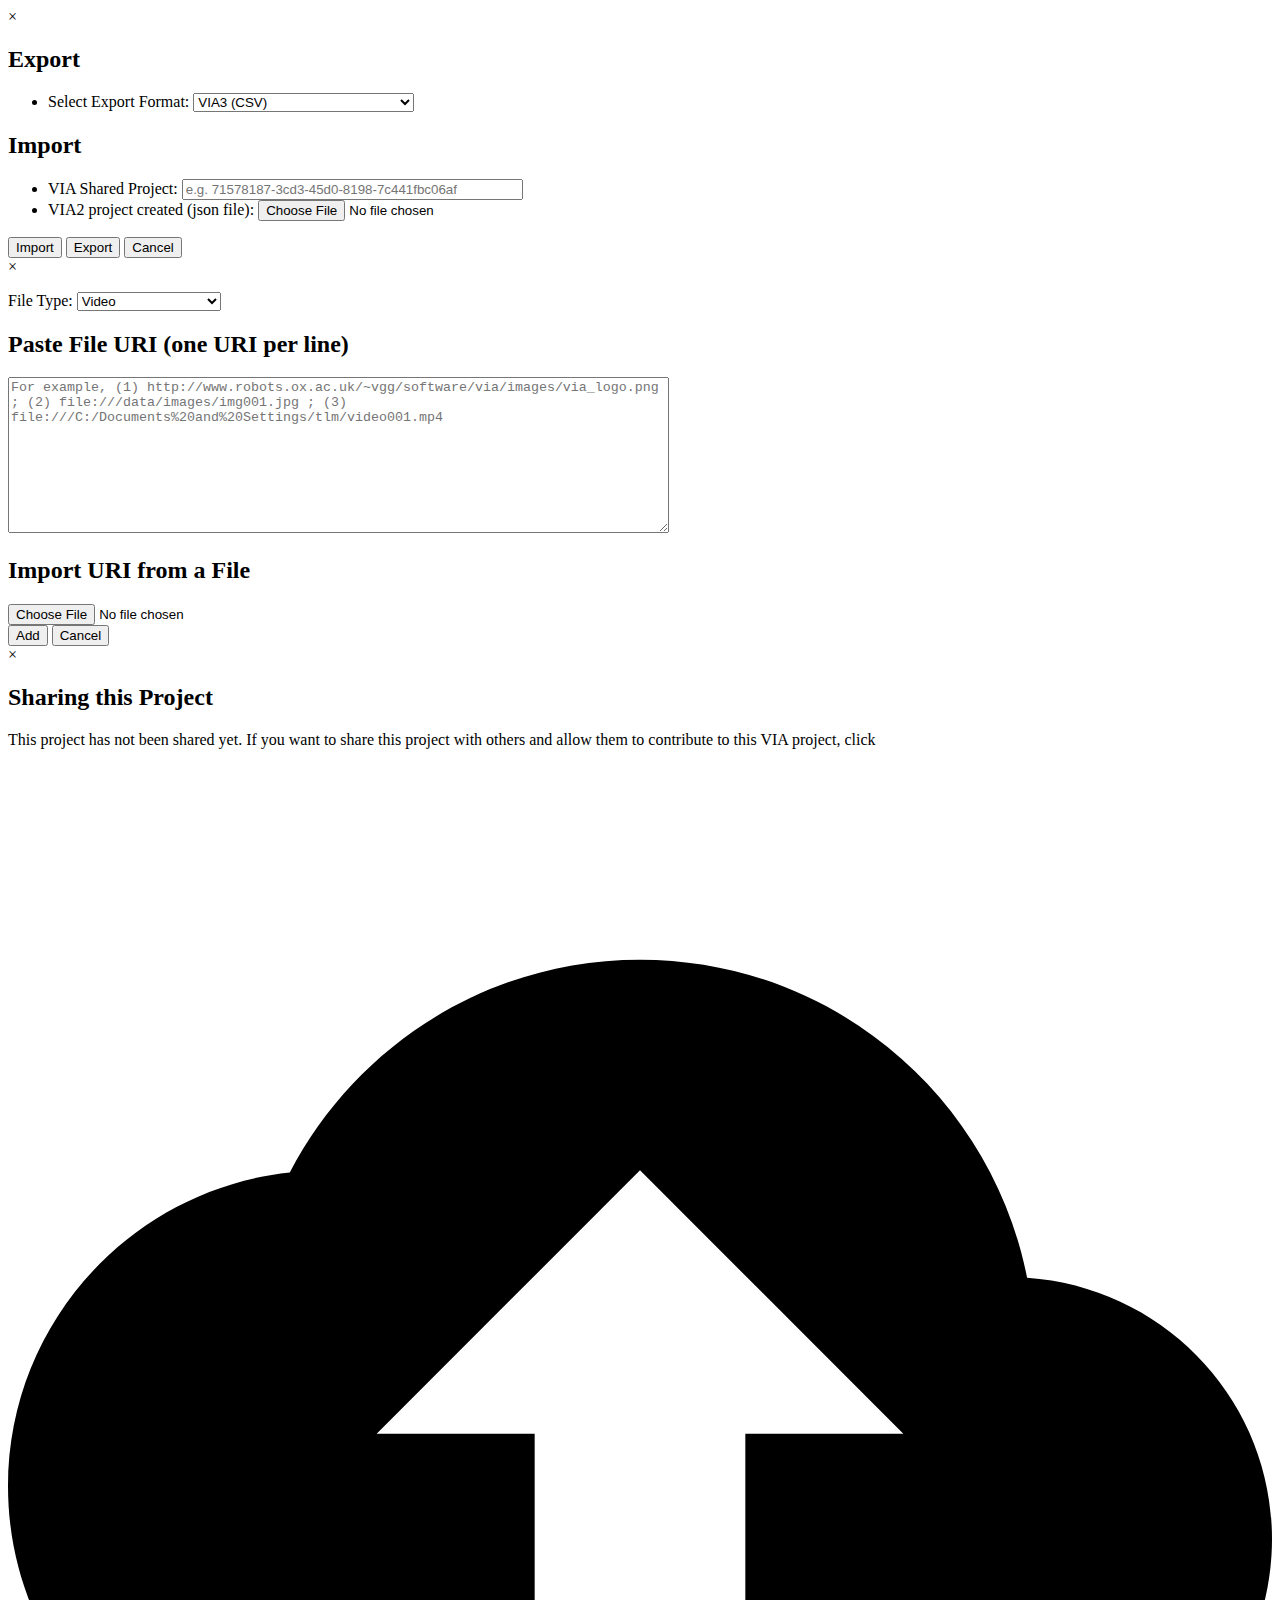
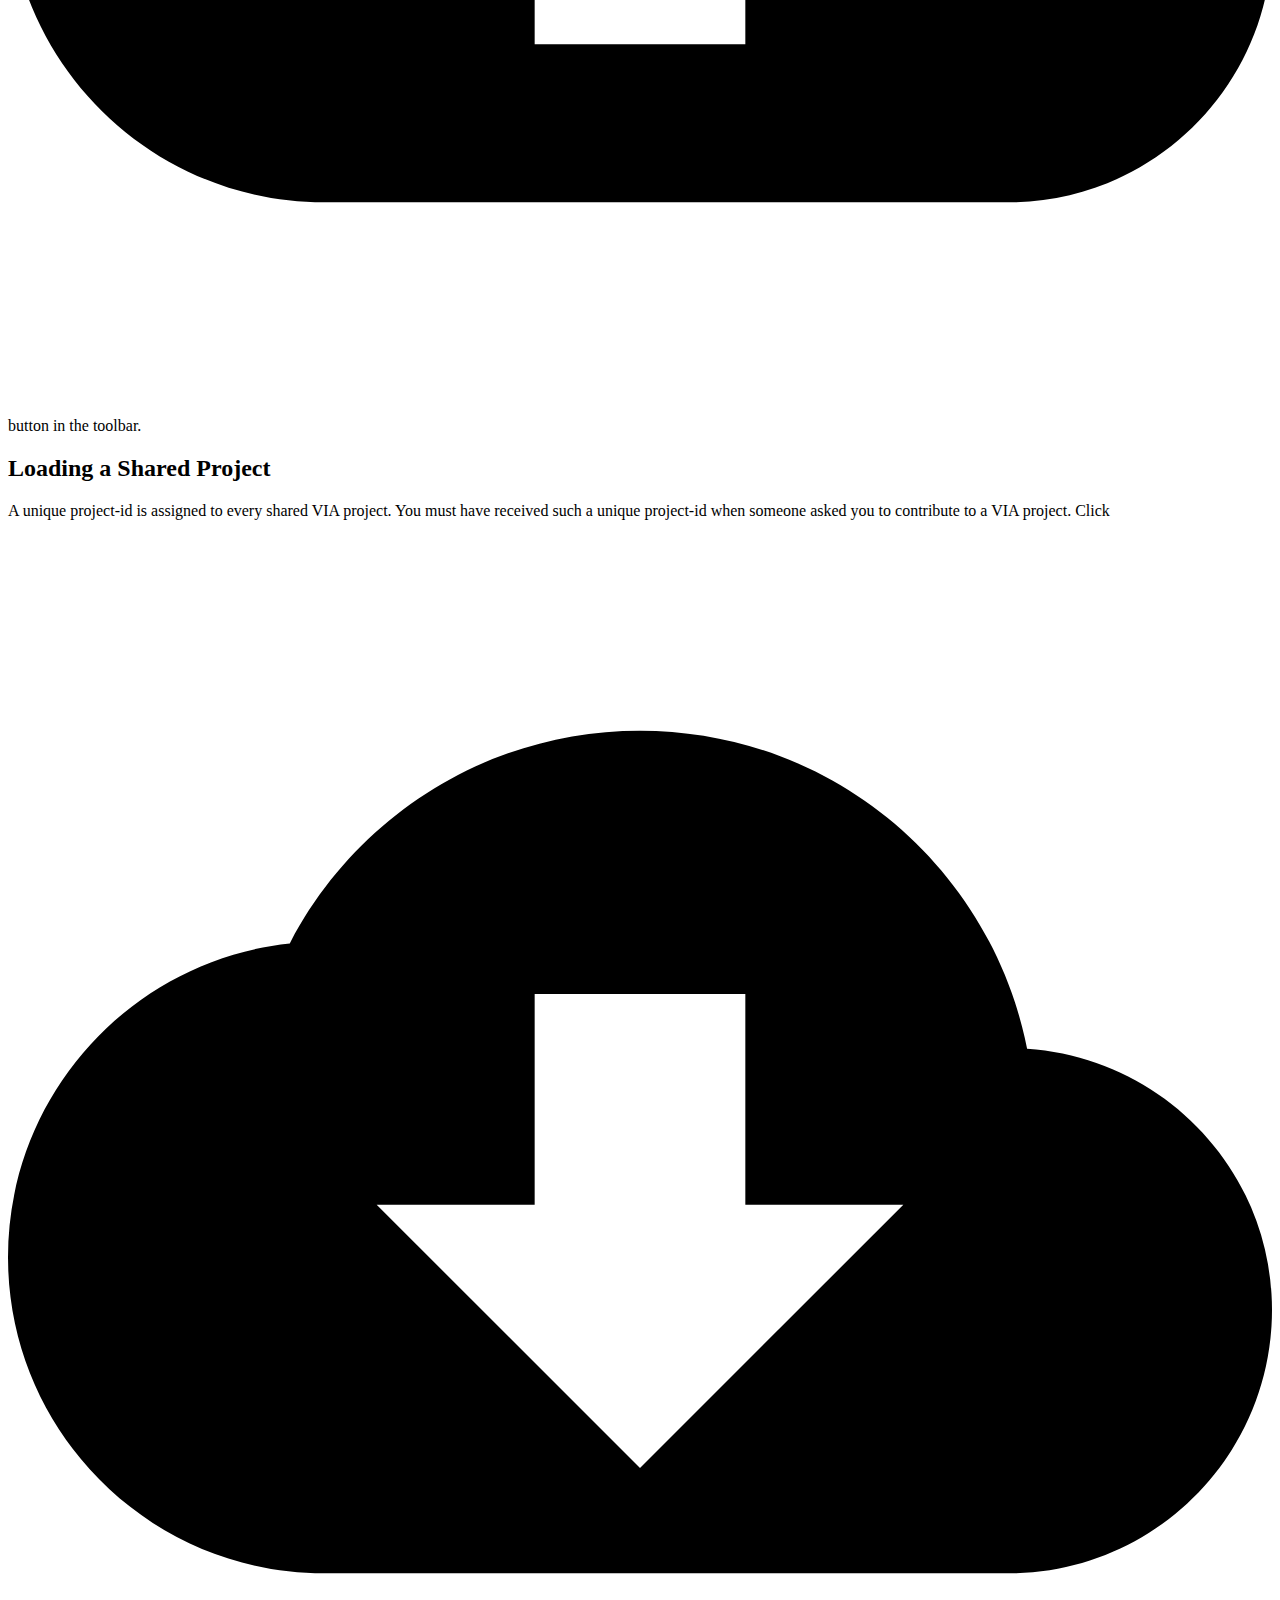
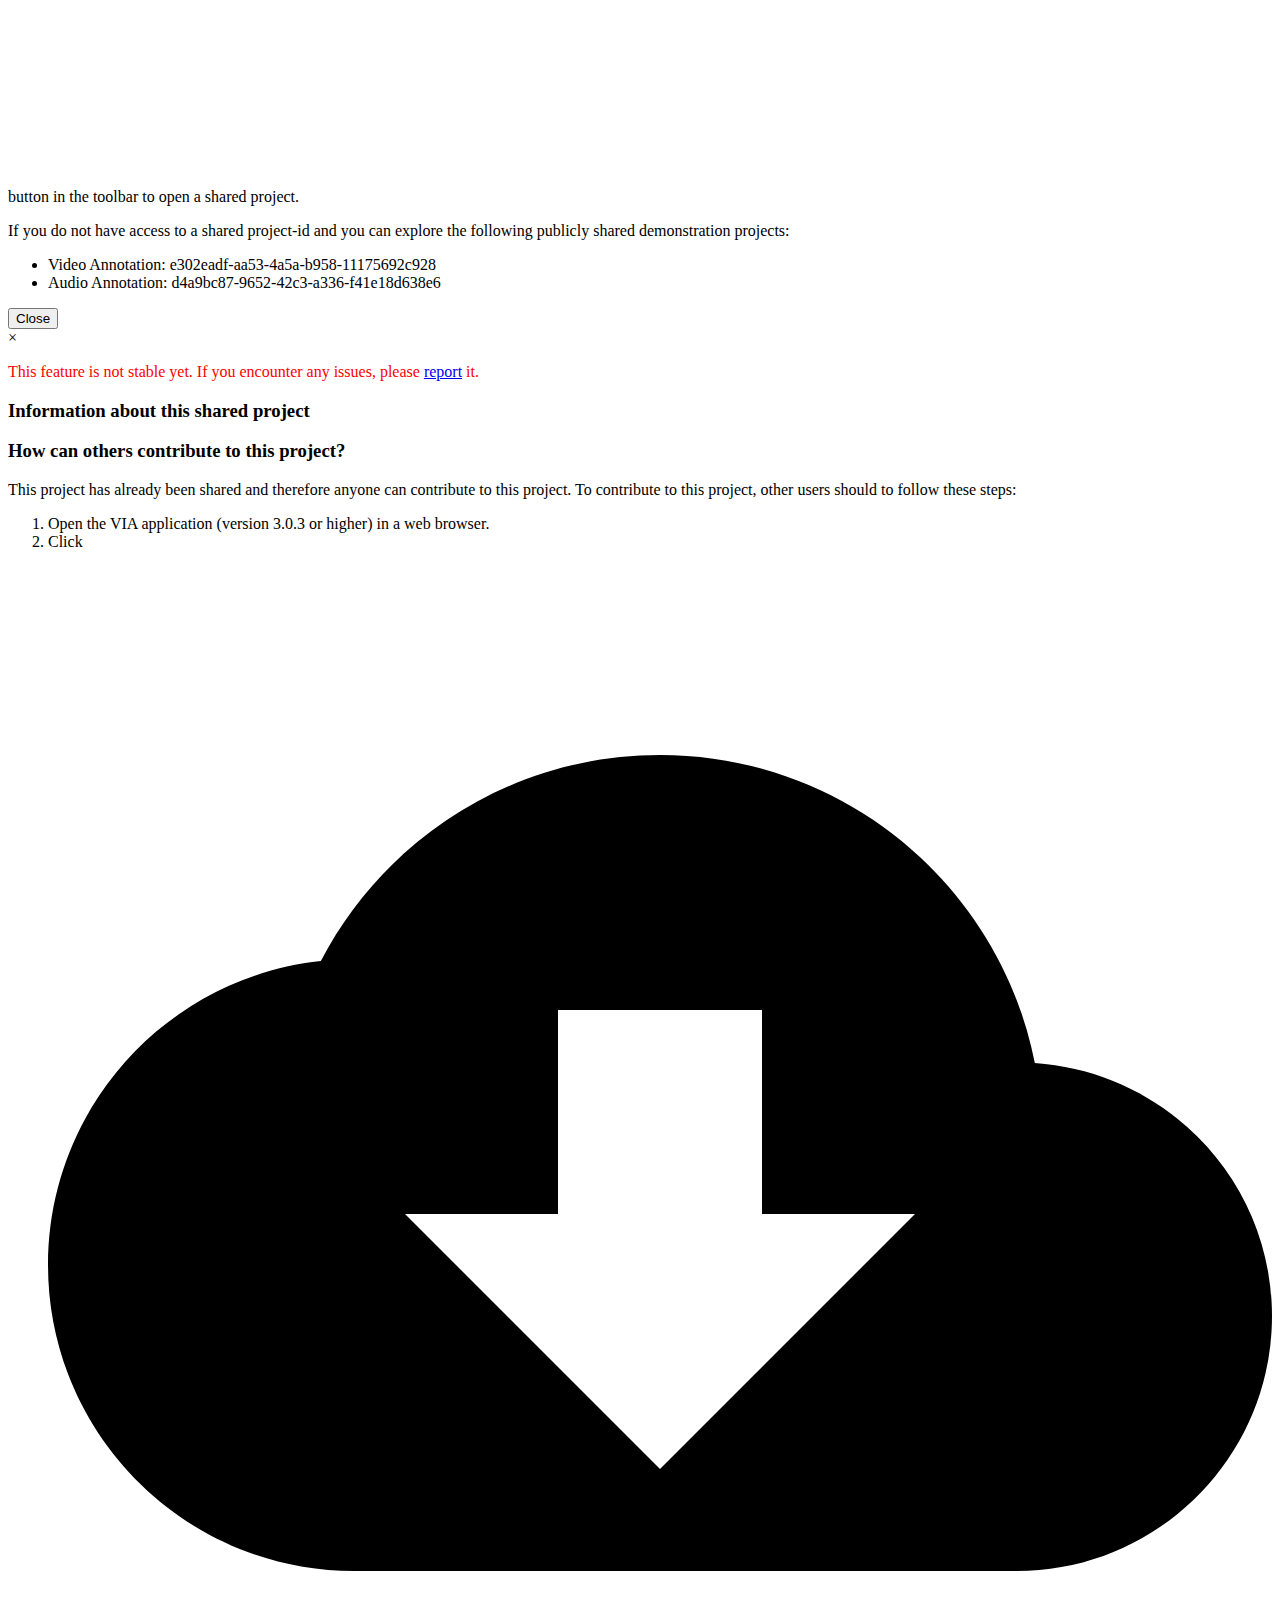
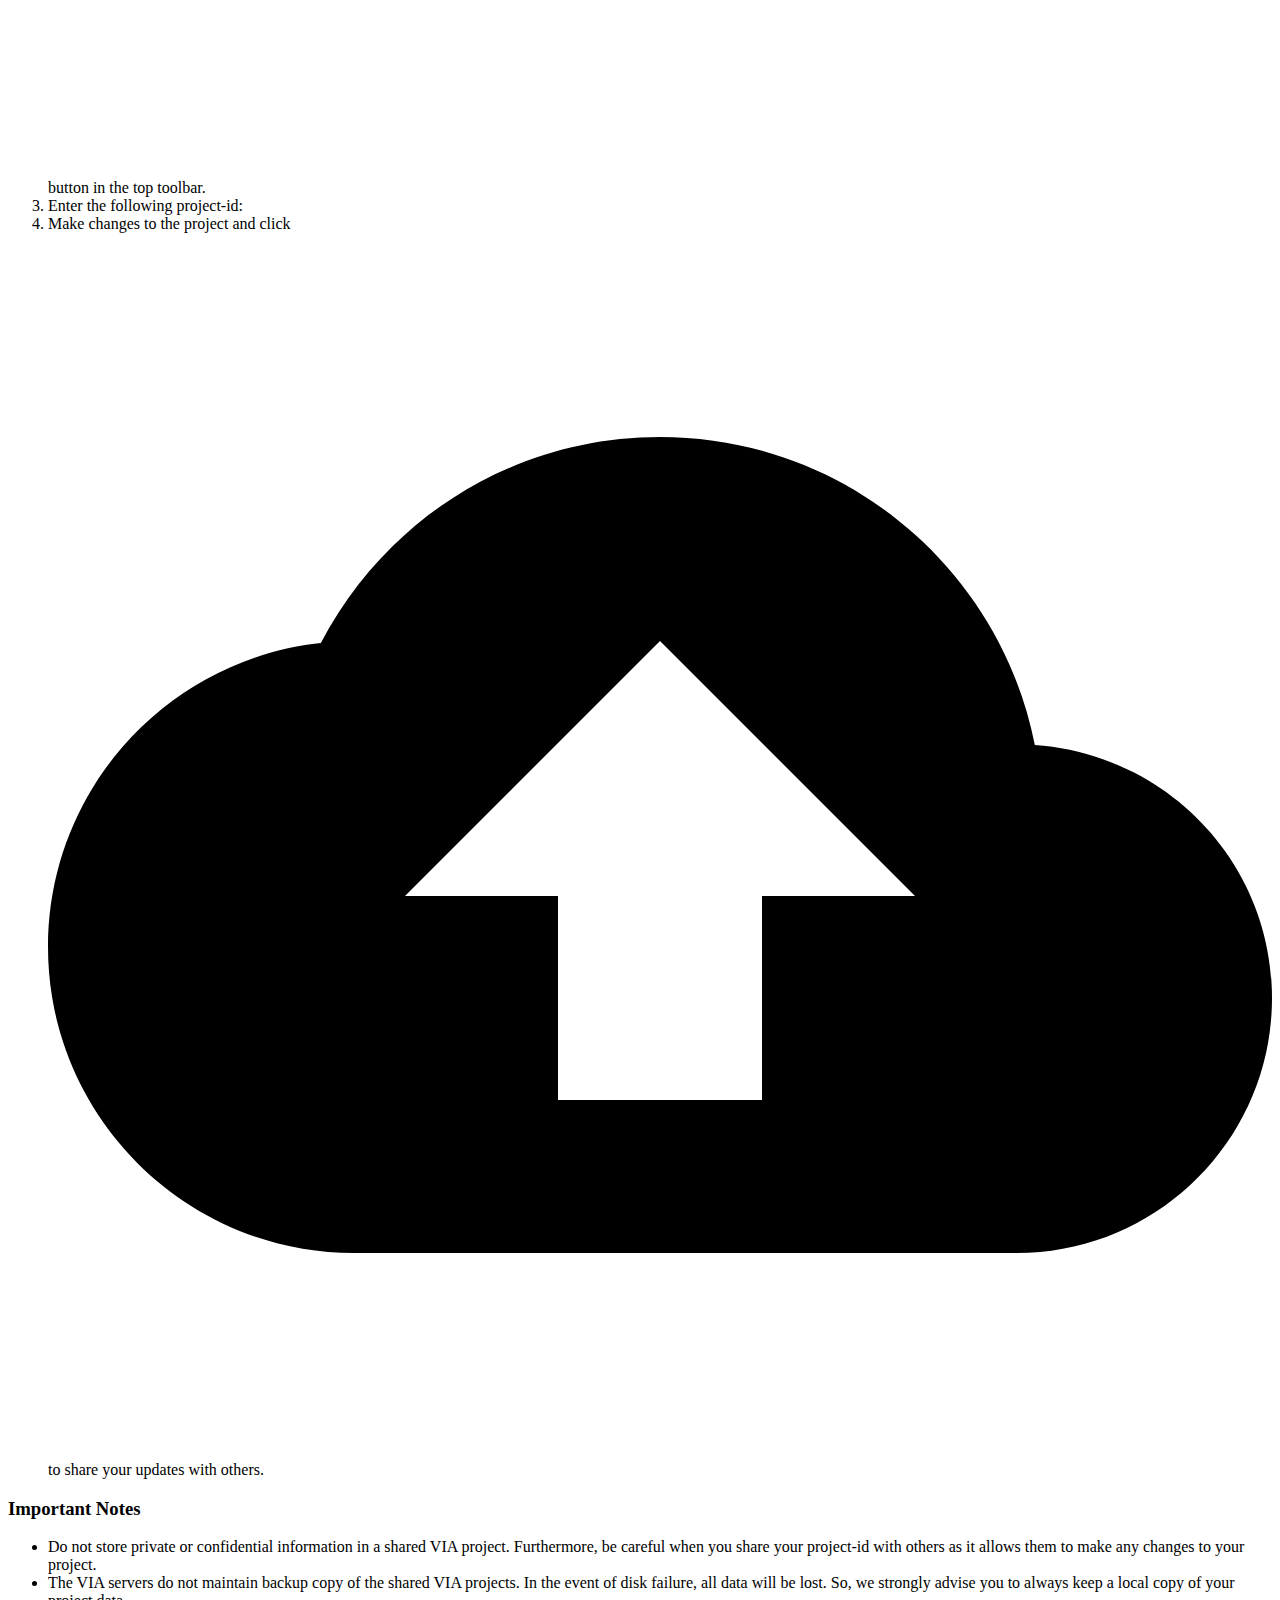
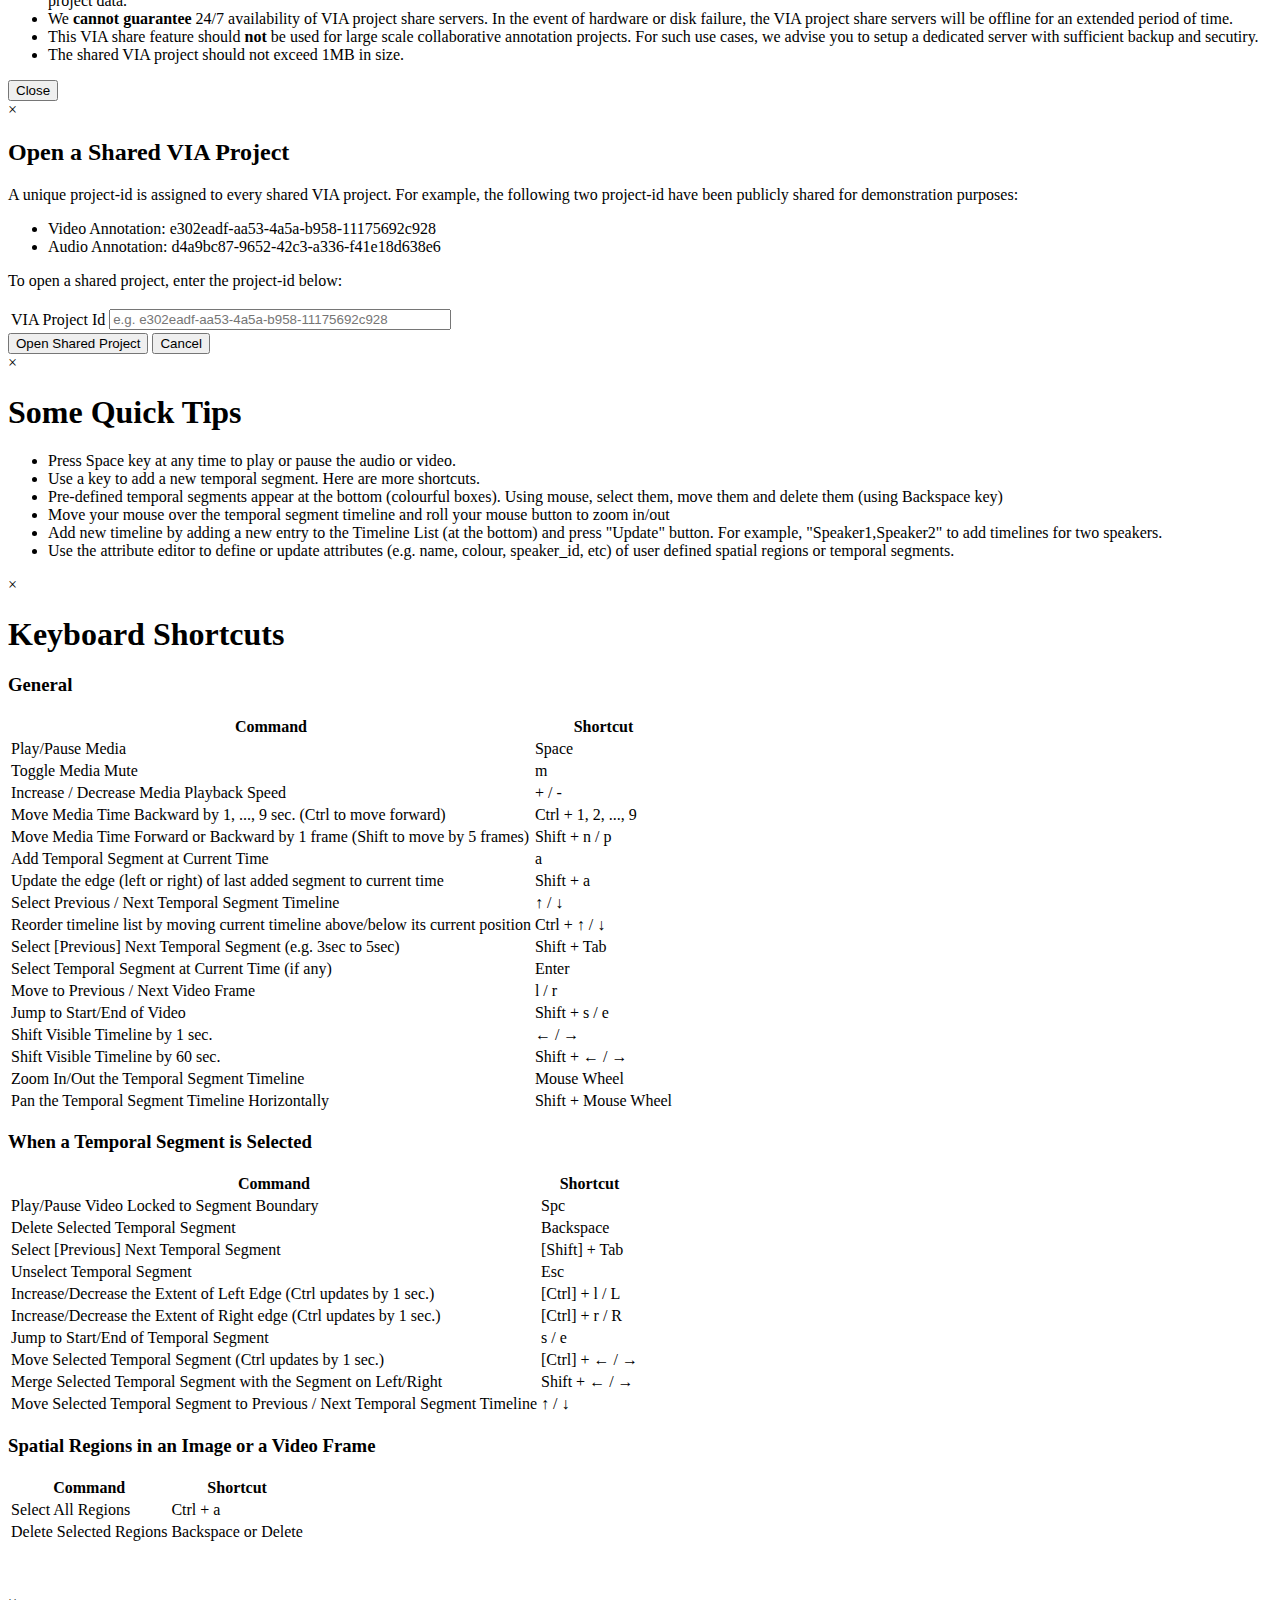
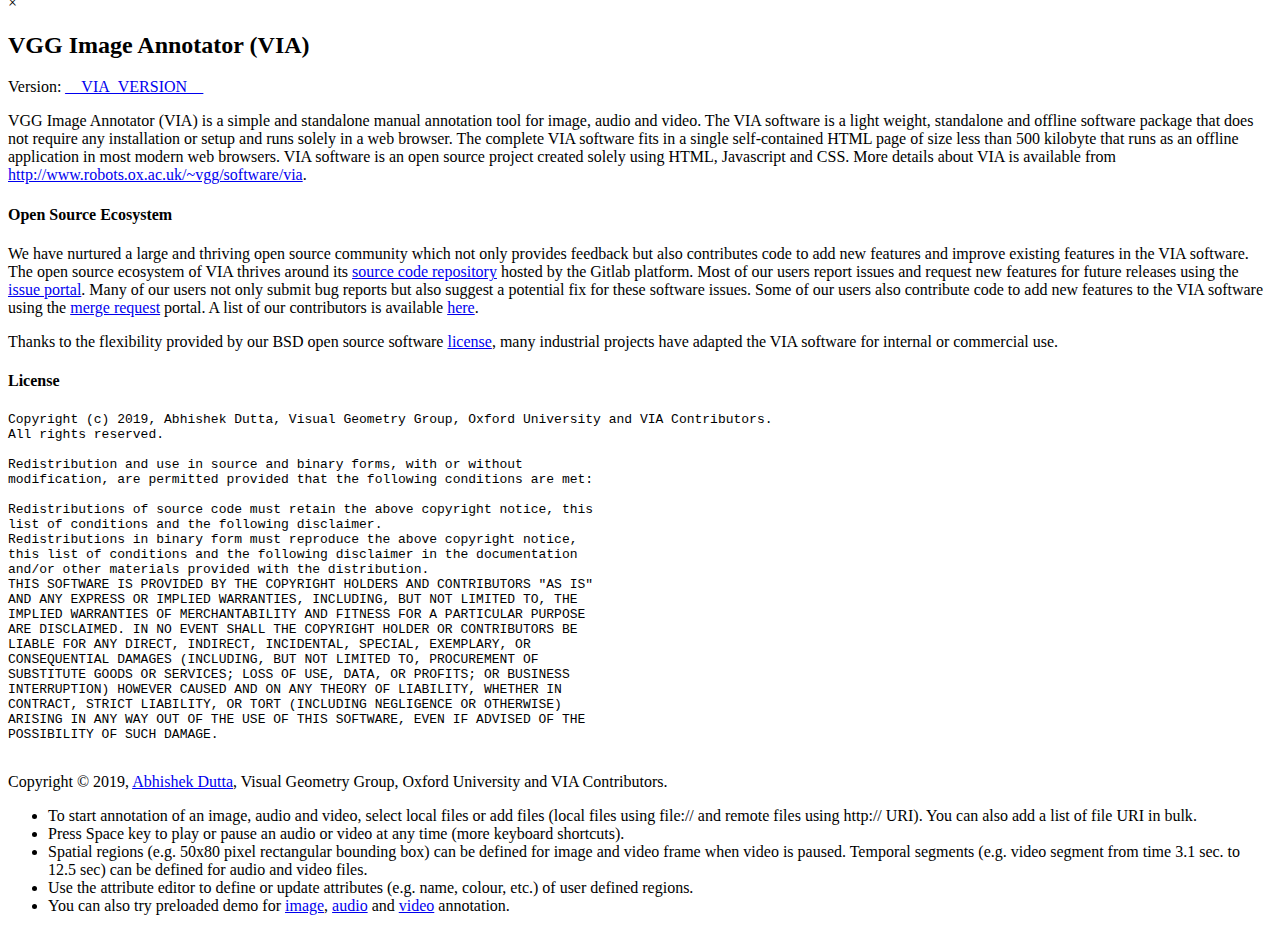
==== app/templates/_via_video_annotator.html @ 2cad0a24 "Added Login and Via front" ====
<!DOCTYPE html>
<html lang="en">
  <head>
    <meta charset="UTF-8">
    <!--
        VGG Image Annotator (VIA)
        http://www.robots.ox.ac.uk/~vgg/software/via/

        Copyright (c) 2016-2019, Abhishek Dutta, Visual Geometry Group, Oxford University.
        All rights reserved.

        Redistribution and use in source and binary forms, with or without
        modification, are permitted provided that the following conditions are met:

        Redistributions of source code must retain the above copyright notice, this
        list of conditions and the following disclaimer.
        Redistributions in binary form must reproduce the above copyright notice,
        this list of conditions and the following disclaimer in the documentation
        and/or other materials provided with the distribution.
        THIS SOFTWARE IS PROVIDED BY THE COPYRIGHT HOLDERS AND CONTRIBUTORS "AS IS"
        AND ANY EXPRESS OR IMPLIED WARRANTIES, INCLUDING, BUT NOT LIMITED TO, THE
        IMPLIED WARRANTIES OF MERCHANTABILITY AND FITNESS FOR A PARTICULAR PURPOSE
        ARE DISCLAIMED. IN NO EVENT SHALL THE COPYRIGHT HOLDER OR CONTRIBUTORS BE
        LIABLE FOR ANY DIRECT, INDIRECT, INCIDENTAL, SPECIAL, EXEMPLARY, OR
        CONSEQUENTIAL DAMAGES (INCLUDING, BUT NOT LIMITED TO, PROCUREMENT OF
        SUBSTITUTE GOODS OR SERVICES; LOSS OF USE, DATA, OR PROFITS; OR BUSINESS
        INTERRUPTION) HOWEVER CAUSED AND ON ANY THEORY OF LIABILITY, WHETHER IN
        CONTRACT, STRICT LIABILITY, OR TORT (INCLUDING NEGLIGENCE OR OTHERWISE)
        ARISING IN ANY WAY OUT OF THE USE OF THIS SOFTWARE, EVEN IF ADVISED OF THE
        POSSIBILITY OF SUCH DAMAGE.
      -->
    <title>VIA Video Annotator</title>
    <meta name="author" content="Abhishek Dutta">
    <meta name="description" content="VGG Image Annotator (VIA) is a standalone manual annotator software for image, audio and video. The full application is packaged as an offline html page of size < 400KB and runs solely from a web browser. More details are available at: http://www.robots.ox.ac.uk/~vgg/software/via/">

    <!--
    Development of VIA is supported by the EPSRC programme grant
    Seebibyte: Visual Search for the Era of Big Data (EP/M013774/1).
    Using Google Analytics, we record the usage of this application.
    A summary of this data is used in reporting of this programme grant
    and research publications related to the VIA software.

    If you do not wish to share this data, you can safely remove the
    javascript code below.
      -->
    <script type="text/javascript">
      (function(i,s,o,g,r,a,m){i['GoogleAnalyticsObject']=r;i[r]=i[r]||function(){
        (i[r].q=i[r].q||[]).push(arguments)},i[r].l=1*new Date();a=s.createElement(o),
                               m=s.getElementsByTagName(o)[0];a.async=1;a.src=g;m.parentNode.insertBefore(a,m)
                              })(window,document,'script','https://www.google-analytics.com/analytics.js','ga');

      //__ENABLED_BY_PACK_SCRIPT__ga('create', 'UA-20555581-2', 'auto');
      //__ENABLED_BY_PACK_SCRIPT__ga('set', 'page', '/via/3.0.0/via_video_annotator.html');
      //__ENABLED_BY_PACK_SCRIPT__ga('send', 'pageview');
    </script>

    <link rel="stylesheet" type="text/css" href="/static/css/via_video_annotator.css">
  </head>


  <input type="file" id="InputDir" webkitdirectory mozdirectory msdirectory odirectory directory multiple="multiple" hidden="true"/>

  <body onresize="via._hook_on_browser_resize()">

    <!-- Definition of VIA Assets (e.g. about page, info page, shorcut keys, etc.) -->

    <!--
        SVG icons
        Icons prefixed with "micon_" are downloaded from https://material.io/icons
      -->
    <svg style="display:none;" version="1.1" xmlns="http://www.w3.org/2000/svg" xmlns:xlink="http://www.w3.org/1999/xlink">
      <defs>
        <symbol id="shape_rectangle">
          <rect width="18" height="14" x="3" y="5" stroke="black" fill="none"></rect>
        </symbol>
        <symbol id="shape_extreme_rectangle">
          <rect width="18" height="14" x="3" y="5" stroke="black" fill="none"></rect>
          <circle r="2" cx="3"  cy="10" stroke="black" fill="grey"></circle>
          <circle r="2" cx="10"  cy="19" stroke="black" fill="grey"></circle>
          <circle r="2" cx="15" cy="5" stroke="black" fill="grey"></circle>
          <circle r="2" cx="21" cy="14" stroke="black" fill="grey"></circle>
        </symbol>
        <symbol id="shape_circle">
          <circle r="9" cx="12" cy="12" stroke="black" fill="none"></circle>
        </symbol>
        <symbol id="shape_extreme_circle">
          <circle r="9" cx="12" cy="12" stroke="black" fill="none"></circle>
          <circle r="2" cx="3" cy="10" stroke="black" fill="grey"></circle>
          <circle r="2" cx="19" cy="6" stroke="black" fill="grey"></circle>
          <circle r="2" cx="16" cy="20" stroke="black" fill="grey"></circle>
        </symbol>
        <symbol id="shape_ellipse">
          <ellipse rx="10" ry="8" cx="12" cy="12" stroke="black" fill="none"></ellipse>
        </symbol>
        <symbol id="shape_point">
          <circle r="3" cx="12" cy="12" stroke="black" fill="grey"></circle>
        </symbol>
        <symbol id="shape_polygon">
          <path d="M 4 12 L 10 2 L 20 6 L 18 16 L 8 20 z" stroke="black" fill="none"></path>
        </symbol>
        <symbol id="shape_polyline">
          <line x1="3" y1="4" x2="8" y2="18" stroke="black" fill="none"/>
          <line x1="8" y1="18" x2="14" y2="6" stroke="black"/>
          <line x1="14" y1="6" x2="20" y2="14" stroke="black"/>
          <circle r="2" cx="3" cy="4" stroke="black"></circle>
          <circle r="2" cx="8" cy="18" stroke="black"></circle>
          <circle r="2" cx="14" cy="6" stroke="black"></circle>
          <circle r="2" cx="20" cy="14" stroke="black"></circle>
        </symbol>
        <symbol id="shape_line">
          <line x1="6" y1="6" x2="19" y2="19" stroke="black"/>
          <circle r="2" cx="6" cy="6" stroke="black"></circle>
          <circle r="2" cx="19" cy="19" stroke="black"></circle>
        </symbol>

        <symbol id="micon_settings">
          <path d="M19.43 12.98c.04-.32.07-.64.07-.98s-.03-.66-.07-.98l2.11-1.65c.19-.15.24-.42.12-.64l-2-3.46c-.12-.22-.39-.3-.61-.22l-2.49 1c-.52-.4-1.08-.73-1.69-.98l-.38-2.65C14.46 2.18 14.25 2 14 2h-4c-.25 0-.46.18-.49.42l-.38 2.65c-.61.25-1.17.59-1.69.98l-2.49-1c-.23-.09-.49 0-.61.22l-2 3.46c-.13.22-.07.49.12.64l2.11 1.65c-.04.32-.07.65-.07.98s.03.66.07.98l-2.11 1.65c-.19.15-.24.42-.12.64l2 3.46c.12.22.39.3.61.22l2.49-1c.52.4 1.08.73 1.69.98l.38 2.65c.03.24.24.42.49.42h4c.25 0 .46-.18.49-.42l.38-2.65c.61-.25 1.17-.59 1.69-.98l2.49 1c.23.09.49 0 .61-.22l2-3.46c.12-.22.07-.49-.12-.64l-2.11-1.65zM12 15.5c-1.93 0-3.5-1.57-3.5-3.5s1.57-3.5 3.5-3.5 3.5 1.57 3.5 3.5-1.57 3.5-3.5 3.5z"></path>
        </symbol>
        <symbol id="micon_save">
          <path d="M17 3H5c-1.11 0-2 .9-2 2v14c0 1.1.89 2 2 2h14c1.1 0 2-.9 2-2V7l-4-4zm-5 16c-1.66 0-3-1.34-3-3s1.34-3 3-3 3 1.34 3 3-1.34 3-3 3zm3-10H5V5h10v4z"></path>
        </symbol>
        <symbol id="micon_open">
          <path d="M20 6h-8l-2-2H4c-1.1 0-1.99.9-1.99 2L2 18c0 1.1.9 2 2 2h16c1.1 0 2-.9 2-2V8c0-1.1-.9-2-2-2zm0 12H4V8h16v10z"></path>
        </symbol>
        <symbol id="micon_upload">
          <path d="M19.35 10.04C18.67 6.59 15.64 4 12 4 9.11 4 6.6 5.64 5.35 8.04 2.34 8.36 0 10.91 0 14c0 3.31 2.69 6 6 6h13c2.76 0 5-2.24 5-5 0-2.64-2.05-4.78-4.65-4.96zM14 13v4h-4v-4H7l5-5 5 5h-3z"/>
        </symbol>
        <symbol id="micon_download">
          <path d="M19.35 10.04C18.67 6.59 15.64 4 12 4 9.11 4 6.6 5.64 5.35 8.04 2.34 8.36 0 10.91 0 14c0 3.31 2.69 6 6 6h13c2.76 0 5-2.24 5-5 0-2.64-2.05-4.78-4.65-4.96zM17 13l-5 5-5-5h3V9h4v4h3z"/>
        </symbol>
        <symbol id="micon_zoomin">
          <path d="M15.5 14h-.79l-.28-.27C15.41 12.59 16 11.11 16 9.5 16 5.91 13.09 3 9.5 3S3 5.91 3 9.5 5.91 16 9.5 16c1.61 0 3.09-.59 4.23-1.57l.27.28v.79l5 4.99L20.49 19l-4.99-5zm-6 0C7.01 14 5 11.99 5 9.5S7.01 5 9.5 5 14 7.01 14 9.5 11.99 14 9.5 14z"></path>
          <path d="M12 10h-2v2H9v-2H7V9h2V7h1v2h2v1z"/>
        </symbol>
        <symbol id="micon_zoomout">
          <path d="M15.5 14h-.79l-.28-.27C15.41 12.59 16 11.11 16 9.5 16 5.91 13.09 3 9.5 3S3 5.91 3 9.5 5.91 16 9.5 16c1.61 0 3.09-.59 4.23-1.57l.27.28v.79l5 4.99L20.49 19l-4.99-5zm-6 0C7.01 14 5 11.99 5 9.5S7.01 5 9.5 5 14 7.01 14 9.5 11.99 14 9.5 14zM7 9h5v1H7z"></path>
        </symbol>
        <symbol id="micon_delete">
          <path d="M6 19c0 1.1.9 2 2 2h8c1.1 0 2-.9 2-2V7H6v12zM19 4h-3.5l-1-1h-5l-1 1H5v2h14V4z"/>
        </symbol>
        <symbol id="micon_copy">
          <path d="M16 1H4c-1.1 0-2 .9-2 2v14h2V3h12V1zm3 4H8c-1.1 0-2 .9-2 2v14c0 1.1.9 2 2 2h11c1.1 0 2-.9 2-2V7c0-1.1-.9-2-2-2zm0 16H8V7h11v14z"></path>
        </symbol>
        <symbol id="micon_paste">
          <path d="M19 2h-4.18C14.4.84 13.3 0 12 0c-1.3 0-2.4.84-2.82 2H5c-1.1 0-2 .9-2 2v16c0 1.1.9 2 2 2h14c1.1 0 2-.9 2-2V4c0-1.1-.9-2-2-2zm-7 0c.55 0 1 .45 1 1s-.45 1-1 1-1-.45-1-1 .45-1 1-1zm7 18H5V4h2v3h10V4h2v16z"></path>
        </symbol>
        <symbol id="micon_insertcomment">
          <path d="M20 2H4c-1.1 0-2 .9-2 2v12c0 1.1.9 2 2 2h14l4 4V4c0-1.1-.9-2-2-2zm-2 12H6v-2h12v2zm0-3H6V9h12v2zm0-3H6V6h12v2z"></path>
        </symbol>
        <symbol id="micon_edit">
          <path d="M3 17.25V21h3.75L17.81 9.94l-3.75-3.75L3 17.25zM20.71 7.04c.39-.39.39-1.02 0-1.41l-2.34-2.34c-.39-.39-1.02-.39-1.41 0l-1.83 1.83 3.75 3.75 1.83-1.83z"/>
        </symbol>

        <!-- File Manager -->
        <symbol id="micon_lib_add">
          <path d="M4 6H2v14c0 1.1.9 2 2 2h14v-2H4V6zm16-4H8c-1.1 0-2 .9-2 2v12c0 1.1.9 2 2 2h12c1.1 0 2-.9 2-2V4c0-1.1-.9-2-2-2zm-1 9h-4v4h-2v-4H9V9h4V5h2v4h4v2z"/>
        </symbol>
        <symbol id="micon_add_circle">
          <path d="M12 2C6.48 2 2 6.48 2 12s4.48 10 10 10 10-4.48 10-10S17.52 2 12 2zm5 11h-4v4h-2v-4H7v-2h4V7h2v4h4v2z"/>
        </symbol>
        <symbol id="micon_remove_circle">
          <path d="M12 2C6.48 2 2 6.48 2 12s4.48 10 10 10 10-4.48 10-10S17.52 2 12 2zm5 11H7v-2h10v2z"/>
        </symbol>
        <symbol id="micon_navigate_next">
          <path d="M10 6L8.59 7.41 13.17 12l-4.58 4.59L10 18l6-6z"/>
        </symbol>
        <symbol id="micon_navigate_prev">
          <path d="M15.41 7.41L14 6l-6 6 6 6 1.41-1.41L10.83 12z"/>
        </symbol>
        <symbol id="micon_search">
          <path d="M15.5 14h-.79l-.28-.27C15.41 12.59 16 11.11 16 9.5 16 5.91 13.09 3 9.5 3S3 5.91 3 9.5 5.91 16 9.5 16c1.61 0 3.09-.59 4.23-1.57l.27.28v.79l5 4.99L20.49 19l-4.99-5zm-6 0C7.01 14 5 11.99 5 9.5S7.01 5 9.5 5 14 7.01 14 9.5 11.99 14 9.5 14z"/>
        </symbol>
        <!-- Import/Export -->
        <symbol id="micon_import">
          <path d="M9 16h6v-6h4l-7-7-7 7h4zm-4 2h14v2H5z"></path>
        </symbol>
        <symbol id="micon_export">
          <path d="M19 9h-4V3H9v6H5l7 7 7-7zM5 18v2h14v-2H5z"></path>
        </symbol>
        <symbol id="micon_import_export">
          <path d="M9 3L5 6.99h3V14h2V6.99h3L9 3zm7 14.01V10h-2v7.01h-3L15 21l4-3.99h-3z"/>
        </symbol>

        <!-- composed by Abhishek Dutta from existing materian icons, 31 Jan. 2019 -->
        <symbol id="micon_add_image">
          <path d="M19 7v2.99s-1.99.01-2 0V7h-3s.01-1.99 0-2h3V2h2v3h3v2h-3z"/>
          <path transform="translate(-9,-12) scale(1.8 1.8)" d="M5 19l3-4 2 3 3-4 4 5H5z"/>
        </symbol>
        <!-- composed by Abhishek Dutta from existing materian icons, 31 Jan. 2019 -->
        <symbol id="micon_add_media">
          <path d="M19 7v2.99s-1.99.01-2 0V7h-3s.01-1.99 0-2h3V2h2v3h3v2h-3z"/>
          <path transform="translate(-10,-7) scale(1.6 1.6)" d="M10 16.5l6-4.5-6-4.5v9z"/>
        </symbol>
        <!-- composed by Abhishek Dutta from existing materian icons, 31 Jan. 2019 -->
        <symbol id="micon_add_audio">
          <path d="M19 7v2.99s-1.99.01-2 0V7h-3s.01-1.99 0-2h3V2h2v3h3v2h-3z"/>
          <path transform="translate(-11,-4) scale(1.4 1.4)" d="M8 15c0-1.66 1.34-3 3-3 .35 0 .69.07 1 .18V6h5v2h-3v7.03c-.02 1.64-1.35 2.97-3 2.97-1.66 0-3-1.34-3-3z"/>
        </symbol>
        <!-- composed by Abhishek Dutta from existing materian icons, 13 May. 2019 -->
        <symbol id="micon_add_remote">
          <path d="M4.5 11h-2V9H1v6h1.5v-2.5h2V15H6V9H4.5v2zm2.5-.5h1.5V15H10v-4.5h1.5V9H7v1.5zm5.5 0H14V15h1.5v-4.5H17V9h-4.5v1.5zm9-1.5H18v6h1.5v-2h2c.8 0 1.5-.7 1.5-1.5v-1c0-.8-.7-1.5-1.5-1.5zm0 2.5h-2v-1h2v1z"/>
        </symbol>

        <symbol id="micon_share">
          <path d="M18 16.08c-.76 0-1.44.3-1.96.77L8.91 12.7c.05-.23.09-.46.09-.7s-.04-.47-.09-.7l7.05-4.11c.54.5 1.25.81 2.04.81 1.66 0 3-1.34 3-3s-1.34-3-3-3-3 1.34-3 3c0 .24.04.47.09.7L8.04 9.81C7.5 9.31 6.79 9 6 9c-1.66 0-3 1.34-3 3s1.34 3 3 3c.79 0 1.5-.31 2.04-.81l7.12 4.16c-.05.21-.08.43-.08.65 0 1.61 1.31 2.92 2.92 2.92 1.61 0 2.92-1.31 2.92-2.92s-1.31-2.92-2.92-2.92z"/>
        </symbol>
        <!-- Video player controls -->
        <symbol id="micon_play">
          <path d="M8 5v14l11-7z"/>
        </symbol>
        <symbol id="micon_pause">
          <path d="M6 19h4V5H6v14zm8-14v14h4V5h-4z"/>
        </symbol>
        <symbol id="micon_mark_start">
          <path d="M18.41 16.59L13.82 12l4.59-4.59L17 6l-6 6 6 6zM6 6h2v12H6z"/>
        </symbol>
        <symbol id="micon_mark_end">
          <path d="M5.59 7.41L10.18 12l-4.59 4.59L7 18l6-6-6-6zM16 6h2v12h-2z"/>
        </symbol>

        <!-- Temporal Segments -->
        <symbol id="micon_add">
          <path d="M19 13h-6v6h-2v-6H5v-2h6V5h2v6h6v2z"/>
        </symbol>

        <!-- Help -->
        <symbol id="micon_help">
          <path d="M12 2C6.48 2 2 6.48 2 12s4.48 10 10 10 10-4.48 10-10S17.52 2 12 2zm1 17h-2v-2h2v2zm2.07-7.75l-.9.92C13.45 12.9 13 13.5 13 15h-2v-.5c0-1.1.45-2.1 1.17-2.83l1.24-1.26c.37-.36.59-.86.59-1.41 0-1.1-.9-2-2-2s-2 .9-2 2H8c0-2.21 1.79-4 4-4s4 1.79 4 4c0 .88-.36 1.68-.93 2.25z"/>
        </symbol>

        <symbol id="micon_import_export">
          <path d="M9 3L5 6.99h3V14h2V6.99h3L9 3zm7 14.01V10h-2v7.01h-3L15 21l4-3.99h-3z"/>
        </symbol>

        <!-- Restore -->
        <symbol id="micon_restore_load">
          <path d="M14 2H6c-1.1 0-1.99.9-1.99 2L4 20c0 1.1.89 2 1.99 2H18c1.1 0 2-.9 2-2V8l-6-6zm-2 16c-2.05 0-3.81-1.24-4.58-3h1.71c.63.9 1.68 1.5 2.87 1.5 1.93 0 3.5-1.57 3.5-3.5S13.93 9.5 12 9.5c-1.35 0-2.52.78-3.1 1.9l1.6 1.6h-4V9l1.3 1.3C8.69 8.92 10.23 8 12 8c2.76 0 5 2.24 5 5s-2.24 5-5 5z"/>
        </symbol>
        <symbol id="micon_restore_save">
          <path d="M19 12v7H5v-7H3v7c0 1.1.9 2 2 2h14c1.1 0 2-.9 2-2v-7h-2zm-6 .67l2.59-2.58L17 11.5l-5 5-5-5 1.41-1.41L11 12.67V3h2z"/>
        </symbol>
        <symbol id="micon_keyboard">
          <path d="M20 5H4c-1.1 0-1.99.9-1.99 2L2 17c0 1.1.9 2 2 2h16c1.1 0 2-.9 2-2V7c0-1.1-.9-2-2-2zm-9 3h2v2h-2V8zm0 3h2v2h-2v-2zM8 8h2v2H8V8zm0 3h2v2H8v-2zm-1 2H5v-2h2v2zm0-3H5V8h2v2zm9 7H8v-2h8v2zm0-4h-2v-2h2v2zm0-3h-2V8h2v2zm3 3h-2v-2h2v2zm0-3h-2V8h2v2z"/>
        </symbol>
      </defs>
    </svg>

    <!-- VIA Information Pages -->
    <div id="via_page_container">
      <div data-pageid="page_import_export" class="via_page">
        <div class="toolbar"><span onclick="_via_util_page_hide()" class="text_button">&times;</span></div>
        <h2>Export</h2>
        <ul>
          <li>Select Export Format:
            <select id="via_page_export_format">
              <option value="via3_csv">VIA3 (CSV)</option>
              <option value="temporal_segments_csv">Only Temporal Segments as CSV</option>
            </select>
          </li>
        </ul>
        <h2>Import</h2>
        <ul>
          <li>VIA Shared Project: <input id="via_page_import_pid" type="text" placeholder="e.g. 71578187-3cd3-45d0-8198-7c441fbc06af" style="width:25em;">
          </li>
          <li>VIA2 project created (json file):
            <input id="via_page_import_via2_project_json" type="file">
          </li>
        </ul>

        <div class="controls">
          <button id="via_page_button_import" onclick="_via_util_page_process_action(event)">Import</button>
          <button id="via_page_button_export" onclick="_via_util_page_process_action(event)">Export</button>
          <button onclick="_via_util_page_hide()">Cancel</button>
        </div>
      </div>

      <div data-pageid="page_fileuri_bulk_add" class="via_page">
        <div class="toolbar"><span onclick="_via_util_page_hide()" class="text_button">&times;</span></div>
        <p>File Type:&nbsp;<select id="via_page_fileuri_filetype">
          <option value="2">Image</option>
          <option value="4" selected>Video</option>
          <option value="8">Audio</option>
          <option value="0">Detect Automatically</option>
          </select>
        </p>
        <h2>Paste File URI (one URI per line)</h2>
        <textarea id="via_page_fileuri_urilist" placeholder="For example, (1) http://www.robots.ox.ac.uk/~vgg/software/via/images/via_logo.png ; (2) file:///data/images/img001.jpg ; (3) file:///C:/Documents%20and%20Settings/tlm/video001.mp4" rows="10" cols="80"></textarea>
        <h2>Import URI from a File</h2>
        <input id="via_page_fileuri_importfile" type="file">

        <div class="controls">
          <button id="via_page_fileuri_button_bulk_add" onclick="_via_util_page_process_action(event)">Add</button>
          <button onclick="_via_util_page_hide()">Cancel</button>
        </div>
      </div>

      <div data-pageid="page_share_not_shared_yet" class="via_page">
        <div class="toolbar"><span onclick="_via_util_page_hide()" class="text_button">&times;</span></div>
        <h2>Sharing this Project</h2>
        <p>This project has not been shared yet. If you want to share this project with others and allow them to contribute to this VIA project, click <svg class="svg_icon" viewbox="0 0 24 24"><use xlink:href="#micon_upload"></use></svg> button in the toolbar.</p>
        <h2>Loading a Shared Project</h2>
        <p>A unique project-id is assigned to every shared VIA project. You must have received such a unique project-id when someone asked you to contribute to a VIA project. Click <svg class="svg_icon" viewbox="0 0 24 24"><use xlink:href="#micon_download"></use></svg> button in the toolbar to open a shared project.</p>
        <p>If you do not have access to a shared project-id and you can explore the following publicly shared demonstration projects:
          <ul>
            <li>Video Annotation: e302eadf-aa53-4a5a-b958-11175692c928</li>
            <li>Audio Annotation: d4a9bc87-9652-42c3-a336-f41e18d638e6</li>
          </ul>
        </p>

        <div class="controls">
          <button onclick="_via_util_page_hide()">Close</button>
        </div>
      </div>

      <div data-pageid="page_share_already_shared" class="via_page">
        <div class="toolbar"><span onclick="_via_util_page_hide()" class="text_button">&times;</span></div>
        <p style="color:red;">This feature is not stable yet. If you encounter any issues, please <a href="https://gitlab.com/vgg/via/issues">report</a> it.</p>
        <h3>Information about this shared project</h3>
        <p id="via_page_share_project_info"></p>
        <h3>How can others contribute to this project?</h3>
        <p>This project has already been shared and therefore anyone can contribute to this project. To contribute to this project, other users should to follow these steps:
          <ol>
            <li>Open the VIA application (version 3.0.3 or higher) in a web browser.</li>
            <li>Click <svg class="svg_icon" onclick="" viewbox="0 0 24 24"><use xlink:href="#micon_download"></use><title>Share this project and your updates with others</title></svg> button in the top toolbar.</li>
            <li>Enter the following project-id: <span id="via_page_share_project_id"></span></li>
            <li>Make changes to the project and click <svg class="svg_icon" viewbox="0 0 24 24"><use xlink:href="#micon_upload"></use></svg> to share your updates with others.</li>
          </ol>
        </p>
        <h3>Important Notes</h3>
        <ul>
          <li>Do not store private or confidential information in a shared VIA project. Furthermore, be careful when you share your project-id with others as it allows them to make any changes to your project.</li>
          <li>The VIA servers do not maintain backup copy of the shared VIA projects. In the event of disk failure, all data will be lost. So, we strongly advise you to always keep a local copy of your project data.</li>
          <li>We <strong>cannot guarantee</strong> 24/7 availability of VIA project share servers. In the event of hardware or disk failure, the VIA project share servers will be offline for an extended period of time.</li>
          <li>This VIA share feature should <strong>not</strong> be used for large scale collaborative annotation projects. For such use cases, we advise you to setup a dedicated server with sufficient backup and secutiry.</li>
          <li>The shared VIA project should not exceed 1MB in size.</li>
        </ul>
        <div class="controls">
          <button onclick="_via_util_page_hide()">Close</button>
        </div>
      </div>

      <div data-pageid="page_share_open_shared" class="via_page">
        <div class="toolbar"><span onclick="_via_util_page_hide()" class="text_button">&times;</span></div>
        <h2>Open a Shared VIA Project</h2>
        <p>A unique project-id is assigned to every shared VIA project. For example, the following two project-id have been publicly shared for demonstration purposes:
          <ul>
            <li>Video Annotation: e302eadf-aa53-4a5a-b958-11175692c928</li>
            <li>Audio Annotation: d4a9bc87-9652-42c3-a336-f41e18d638e6</li>
          </ul>
        </p>
        <p>To open a shared project, enter the project-id below:</p>
        <table>
          <tr>
            <td><label for="via_page_input_pid">VIA Project Id</label></td>
            <td>
              <input style="width:25em;" type="text" placeholder="e.g. e302eadf-aa53-4a5a-b958-11175692c928" id="via_page_input_pid">
            </td>
          </tr>
        </table>

        <div class="controls">
          <button id="via_page_button_open_shared" onclick="_via_util_page_process_action(event)">Open Shared Project</button>
          <button onclick="_via_util_page_hide()">Cancel</button>
        </div>
      </div>

      <div data-pageid="page_demo_instructions" class="via_page">
        <div class="toolbar"><span onclick="_via_util_page_hide()" class="text_button">&times;</span></div>
        <h1>Some Quick Tips</h1>
        <ul>
          <li>Press <span class="key">Space</span> key at any time to play or pause the audio or video.</li>
          <li>Use <span class="key">a</span> key to add a new temporal segment. Here are more <span class="text_button" onclick="_via_util_show_info_page('page_keyboard_shortcut')">shortcuts</span>.</li>
          <li>Pre-defined temporal segments appear at the bottom (colourful boxes). Using mouse, select them, move them and delete them (using <span class="key">Backspace</span> key)</li>
          <li>Move your mouse over the temporal segment timeline and roll your mouse button to zoom in/out</li>
          <li>Add new timeline by adding a new entry to the Timeline List (at the bottom) and press "Update" button. For example, "Speaker1,Speaker2" to add timelines for two speakers.</li>
          <li>Use the <span class="text_button" onclick="via.editor.show()">attribute editor</span> to define or update attributes (e.g. name, colour, speaker_id, etc) of user defined spatial regions or temporal segments.</li>
        </ul>
      </div>

      <div data-pageid="page_keyboard_shortcut" class="via_page">
        <div class="toolbar"><span onclick="_via_util_page_hide()" class="text_button">&times;</span></div>
        <h1>Keyboard Shortcuts</h1>
        <h3>General</h3>
        <table>
          <thead>
            <tr>
              <th>Command</th>
              <th>Shortcut</th>
            </tr>
          </thead>
          <tbody>
            <tr><td>Play/Pause Media</td><td><span class="key">Space</span></td></tr>
            <tr><td>Toggle Media Mute</td><td><span class="key">m</span></td></tr>
            <tr><td>Increase / Decrease Media Playback Speed</td><td><span class="key">+</span> / <span class="key">-</span></td></tr>
            <tr><td>Move Media Time Backward by 1, ..., 9 sec. (Ctrl to move forward)</td><td><span class="key">Ctrl</span> + <span class="key">1</span>, <span class="key">2</span>, ..., <span class="key">9</span></td></tr>
            <tr><td>Move Media Time Forward or Backward by 1 frame (Shift to move by 5 frames)</td><td><span class="key">Shift</span> + <span class="key">n</span> / <span class="key">p</span></td></tr>                                      <tr><td>Add Temporal Segment at Current Time</td><td><span class="key">a</span></td></tr>
            <tr><td>Update the edge (left or right) of last added segment to current time</td><td><span class="key">Shift</span> + <span class="key">a</span></td></tr>

            <tr><td>Select Previous / Next Temporal Segment Timeline</td><td><span class="key">&uarr;</span> / <span class="key">&darr;</span></td></tr>
            <tr><td>Reorder timeline list by moving current timeline above/below its current position</td><td><span class="key">Ctrl</span> + <span class="key">&uarr;</span> / <span class="key">&darr;</span></td></tr>

            <tr><td>Select [Previous] Next Temporal Segment (e.g. 3sec to 5sec)</td><td><span class="key">Shift</span> + <span class="key">Tab</span></td></tr>
            <tr><td>Select Temporal Segment at Current Time (if any)</td><td><span class="key">Enter</span></td></tr>

            <tr><td>Move to Previous / Next Video Frame</td><td><span class="key">l</span> / <span class="key">r</span></td></tr>
            <tr><td>Jump to Start/End of Video</td><td><span class="key">Shift</span> + <span class="key">s</span> / <span class="key">e</span></td></tr>
            <tr><td>Shift Visible Timeline by 1 sec.</td><td><span class="key">&larr;</span> / <span class="key">&rarr;</span></td></tr>
            <tr><td>Shift Visible Timeline by 60 sec.</td><td><span class="key">Shift</span> + <span class="key">&larr;</span> / <span class="key">&rarr;</span></td></tr>
            <tr><td>Zoom In/Out the Temporal Segment Timeline</td><td>Mouse Wheel<br/></td></tr>
            <tr><td>Pan the Temporal Segment Timeline Horizontally</td><td><span class="key">Shift</span> + Mouse Wheel</td></tr>
          </tbody>
        </table>
        <h3>When a Temporal Segment is Selected</h3>
        <table>
          <thead>
            <tr>
              <th>Command</th>
              <th>Shortcut</th>
            </tr>
          </thead>
          <tbody>
            <tr><td>Play/Pause Video Locked to Segment Boundary</td><td><span class="key">Spc</span></td></tr>
            <tr><td>Delete Selected Temporal Segment</td><td><span class="key">Backspace</span></td></tr>
            <tr><td>Select [Previous] Next Temporal Segment</td><td>[<span class="key">Shift</span>] + <span class="key">Tab</span></td></tr>
            <tr><td>Unselect Temporal Segment</td><td><span class="key">Esc</span></td></tr>
            <tr><td>Increase/Decrease the Extent of Left Edge (Ctrl updates by 1 sec.)</td><td>[<span class="key">Ctrl</span>] + <span class="key">l</span> / <span class="key">L</span></td></tr>
            <tr><td>Increase/Decrease the Extent of Right edge (Ctrl updates by 1 sec.)</td><td>[<span class="key">Ctrl</span>] + <span class="key">r</span> / <span class="key">R</span></td></tr>

            <tr><td>Jump to Start/End of Temporal Segment</td><td><span class="key">s</span> / <span class="key">e</span></td></tr>
            <tr><td>Move Selected Temporal Segment (Ctrl updates by 1 sec.)</td><td>[<span class="key">Ctrl</span>] + <span class="key">&larr;</span> / <span class="key">&rarr;</span></td></tr>
            <tr><td>Merge Selected Temporal Segment with the Segment on Left/Right</td><td><span class="key">Shift</span> + <span class="key">&larr;</span> / <span class="key">&rarr;</span></td></tr>
            <tr><td>Move Selected Temporal Segment to Previous / Next Temporal Segment Timeline</td><td><span class="key">&uarr;</span> / <span class="key">&darr;</span></td></tr>
          </tbody>
        </table>

        <h3>Spatial Regions in an Image or a Video Frame</h3>
        <table>
          <thead>
            <tr>
              <th>Command</th>
              <th>Shortcut</th>
            </tr>
          </thead>
          <tbody>
            <tr><td>Select All Regions</td><td><span class="key">Ctrl</span> + a</td></tr>
            <tr><td>Delete Selected Regions</td><td><span class="key">Backspace</span> or <span class="key">Delete</span></td></tr>
          </tbody>
        </table>

        <p>&nbsp;</p>
      </div>

      <div data-pageid="page_about" class="via_page">
        <div class="toolbar"><span onclick="_via_util_page_hide()" class="text_button">&times;</span></div>
        <h2>VGG Image Annotator (VIA)</h2>
        <p>Version: <a href="https://gitlab.com/vgg/via/blob/master/CHANGELOG">__VIA_VERSION__</a></p>
        <p>VGG Image Annotator (VIA) is a simple and standalone manual annotation tool
          for image, audio and video. The VIA software is a light weight, standalone
          and offline software package that does not require any installation or setup
          and runs solely in a web browser. The complete VIA software fits in a single
          self-contained HTML page of size less than 500 kilobyte that runs as an
          offline application in most modern web browsers. VIA software is an open
          source project created solely using HTML, Javascript and CSS. More details
          about VIA is available from <a href="http://www.robots.ox.ac.uk/~vgg/software/via">http://www.robots.ox.ac.uk/~vgg/software/via</a>.</p>
        <h4>Open Source Ecosystem</h4>
        <p>We have nurtured a large and thriving open source community which not only
          provides feedback but also contributes code to add new features and improve
          existing features in the VIA software. The open source ecosystem of VIA
          thrives around its <a href="https://gitlab.com/vgg/via">source code repository</a>
          hosted by the Gitlab platform. Most of our users report issues and request
          new features for future releases using the
          <a href="https://gitlab.com/vgg/via/issues">issue portal</a>. Many of our
          users not only submit bug reports but also suggest a potential fix for
          these software issues. Some of our users also contribute code to add new
          features to the VIA software using the
          <a href="https://gitlab.com/vgg/via/merge_requests">merge request</a> portal.
          A list of our contributors is available
          <a href="https://gitlab.com/vgg/via/blob/master/Contributors.md">here</a>.</p>

        <p>Thanks to the flexibility provided by our BSD open source software
          <a href="https://gitlab.com/vgg/via/blob/master/LICENSE">license</a>, many
          industrial projects have adapted the VIA software for internal or commercial use.</p>

        <h4>License</h4>
        <pre>
Copyright (c) 2019, Abhishek Dutta, Visual Geometry Group, Oxford University and VIA Contributors.
All rights reserved.

Redistribution and use in source and binary forms, with or without
modification, are permitted provided that the following conditions are met:

Redistributions of source code must retain the above copyright notice, this
list of conditions and the following disclaimer.
Redistributions in binary form must reproduce the above copyright notice,
this list of conditions and the following disclaimer in the documentation
and/or other materials provided with the distribution.
THIS SOFTWARE IS PROVIDED BY THE COPYRIGHT HOLDERS AND CONTRIBUTORS "AS IS"
AND ANY EXPRESS OR IMPLIED WARRANTIES, INCLUDING, BUT NOT LIMITED TO, THE
IMPLIED WARRANTIES OF MERCHANTABILITY AND FITNESS FOR A PARTICULAR PURPOSE
ARE DISCLAIMED. IN NO EVENT SHALL THE COPYRIGHT HOLDER OR CONTRIBUTORS BE
LIABLE FOR ANY DIRECT, INDIRECT, INCIDENTAL, SPECIAL, EXEMPLARY, OR
CONSEQUENTIAL DAMAGES (INCLUDING, BUT NOT LIMITED TO, PROCUREMENT OF
SUBSTITUTE GOODS OR SERVICES; LOSS OF USE, DATA, OR PROFITS; OR BUSINESS
INTERRUPTION) HOWEVER CAUSED AND ON ANY THEORY OF LIABILITY, WHETHER IN
CONTRACT, STRICT LIABILITY, OR TORT (INCLUDING NEGLIGENCE OR OTHERWISE)
ARISING IN ANY WAY OUT OF THE USE OF THIS SOFTWARE, EVEN IF ADVISED OF THE
POSSIBILITY OF SUCH DAMAGE.
        </pre>
        <p>Copyright &copy; 2019, <a href="mailto:adutta-removeme@robots.ox.ac.uk">Abhishek Dutta</a>, Visual Geometry Group, Oxford University and VIA Contributors.</p>
      </div>
    </div> <!-- end of page container -->

    <!-- used by _via_view_annotator._show_start_info() -->
    <div id="via_start_info_content" class="hide">
      <ul>
        <li>To start annotation of an image, audio and video, select <span class="text_button" onclick="via.vm._on_add_media_local()">local files</span> or <span class="text_button" onclick="via.vm._on_add_media_remote()">add files</span> (local files using file:// and remote files using http:// URI). You can also add a list of file URI in <span class="text_button" onclick="via.vm._on_add_media_bulk()">bulk</span>.</li>
        <li>Press <span class="key">Space</span> key to play or pause an audio or video at any time (more keyboard <span class="text_button" onclick="_via_util_page_show('page_keyboard_shortcut')">shortcuts</span>).</li>
        <li>Spatial regions (e.g. 50x80 pixel rectangular bounding box) can be defined for image and video frame when video is paused. Temporal segments (e.g. video segment from time 3.1 sec. to 12.5 sec) can be defined for audio and video files.</li>
        <li>Use the <span class="text_button" onclick="via.editor.show()">attribute editor</span> to define or update attributes (e.g. name, colour, etc.) of user defined regions.</li>
        <li>You can also try preloaded demo for <a target="_blank" href="http://www.robots.ox.ac.uk/~vgg/software/via/demo/via_image_annotator.html">image</a>, <a target="_blank" href="http://www.robots.ox.ac.uk/~vgg/software/via/demo/via_audio_annotator.html">audio</a> and <a target="_blank" href="http://www.robots.ox.ac.uk/~vgg/software/via/demo/via_video_annotator.html">video</a> annotation.</li>
      </ul>
    </div>

    <!-- VIA dynamically populates this container with control panel, media (image, video, etc), etc. -->
    <div class="via_container" id="via_container"></div>

    <script src="/static/js/_via_util.js"></script>
    <script src="/static/js/_via_const.js"></script>
    <script src="/static/js/_via_config.js"></script>

    <script src="/static/js/_via_event.js"></script>
    <script src="/static/js/_via_control_panel.js"></script>
    <script src="/static/js/_via_metadata.js"></script>
    <script src="/static/js/_via_file.js"></script>
    <script src="/static/js/_via_attribute.js"></script>
    <script src="/static/js/_via_view.js"></script>
    <script src="/static/js/_via_data.js"></script>
    <script src="/static/js/_via_share.js"></script>
    <script src="/static/js/_via_import_export.js"></script>

    <script src="/static/js/_via_video_thumbnail.js"></script>
    <script src="/static/js/_via_file_annotator.js"></script>
    <script src="/static/js/_via_temporal_segmenter.js"></script>
    <script src="/static/js/_via_view_annotator.js"></script>

    <script src="/static/js/_via_view_manager.js"></script>

    <script src="/static/js/_via_editor.js"></script>
    <script src="/static/js/_via_debug_project.js"></script>
    <script src="/static/js/_via.js"></script>

    <!-- DEMO SCRIPT AUTOMATICALLY INSERTED BY VIA PACKER SCRIPT -->

    <script>
      //__ENABLED_BY_PACK_SCRIPT__var _VIA_DEBUG = false;
      var via_container = document.getElementById('via_container');
      var via = new _via(via_container);
      //__ENABLED_BY_DEMO_PACK_SCRIPT___via_util_page_show('page_demo_instructions');
    </script>
  </body>
</html>
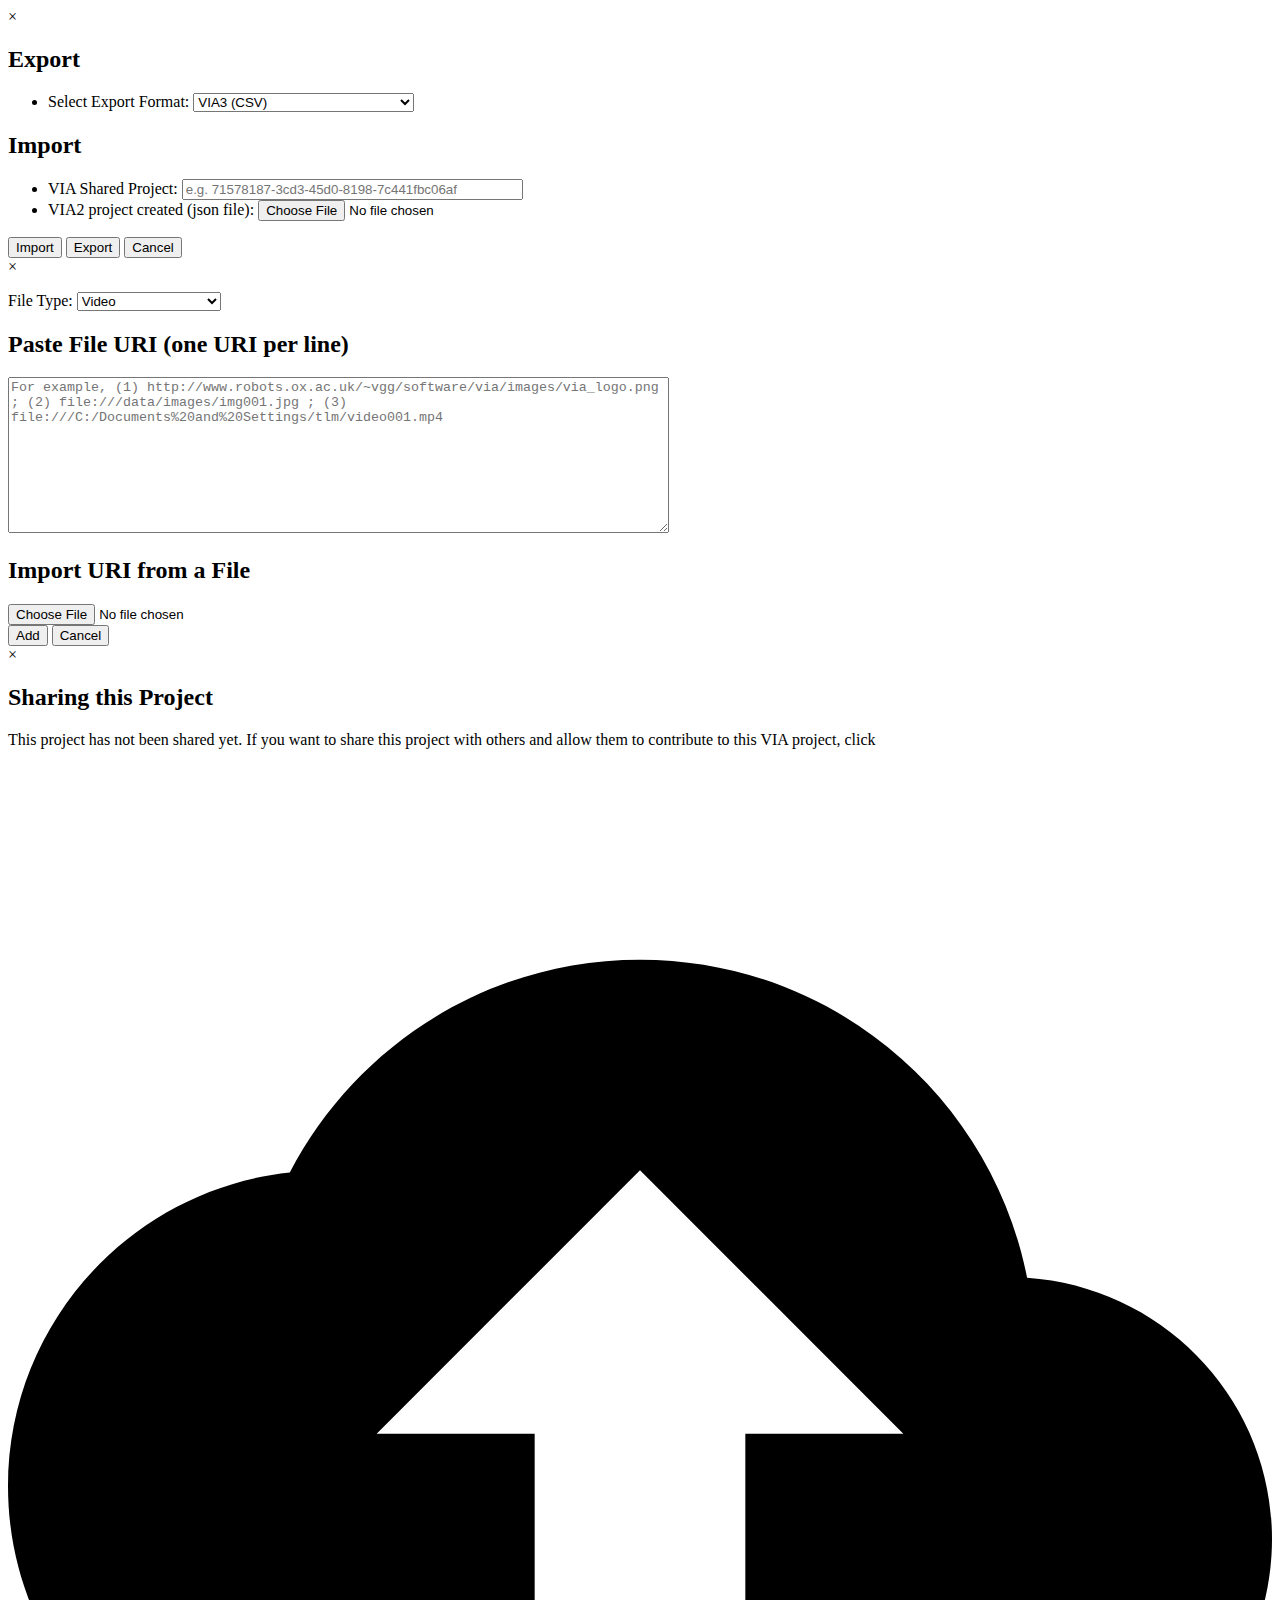
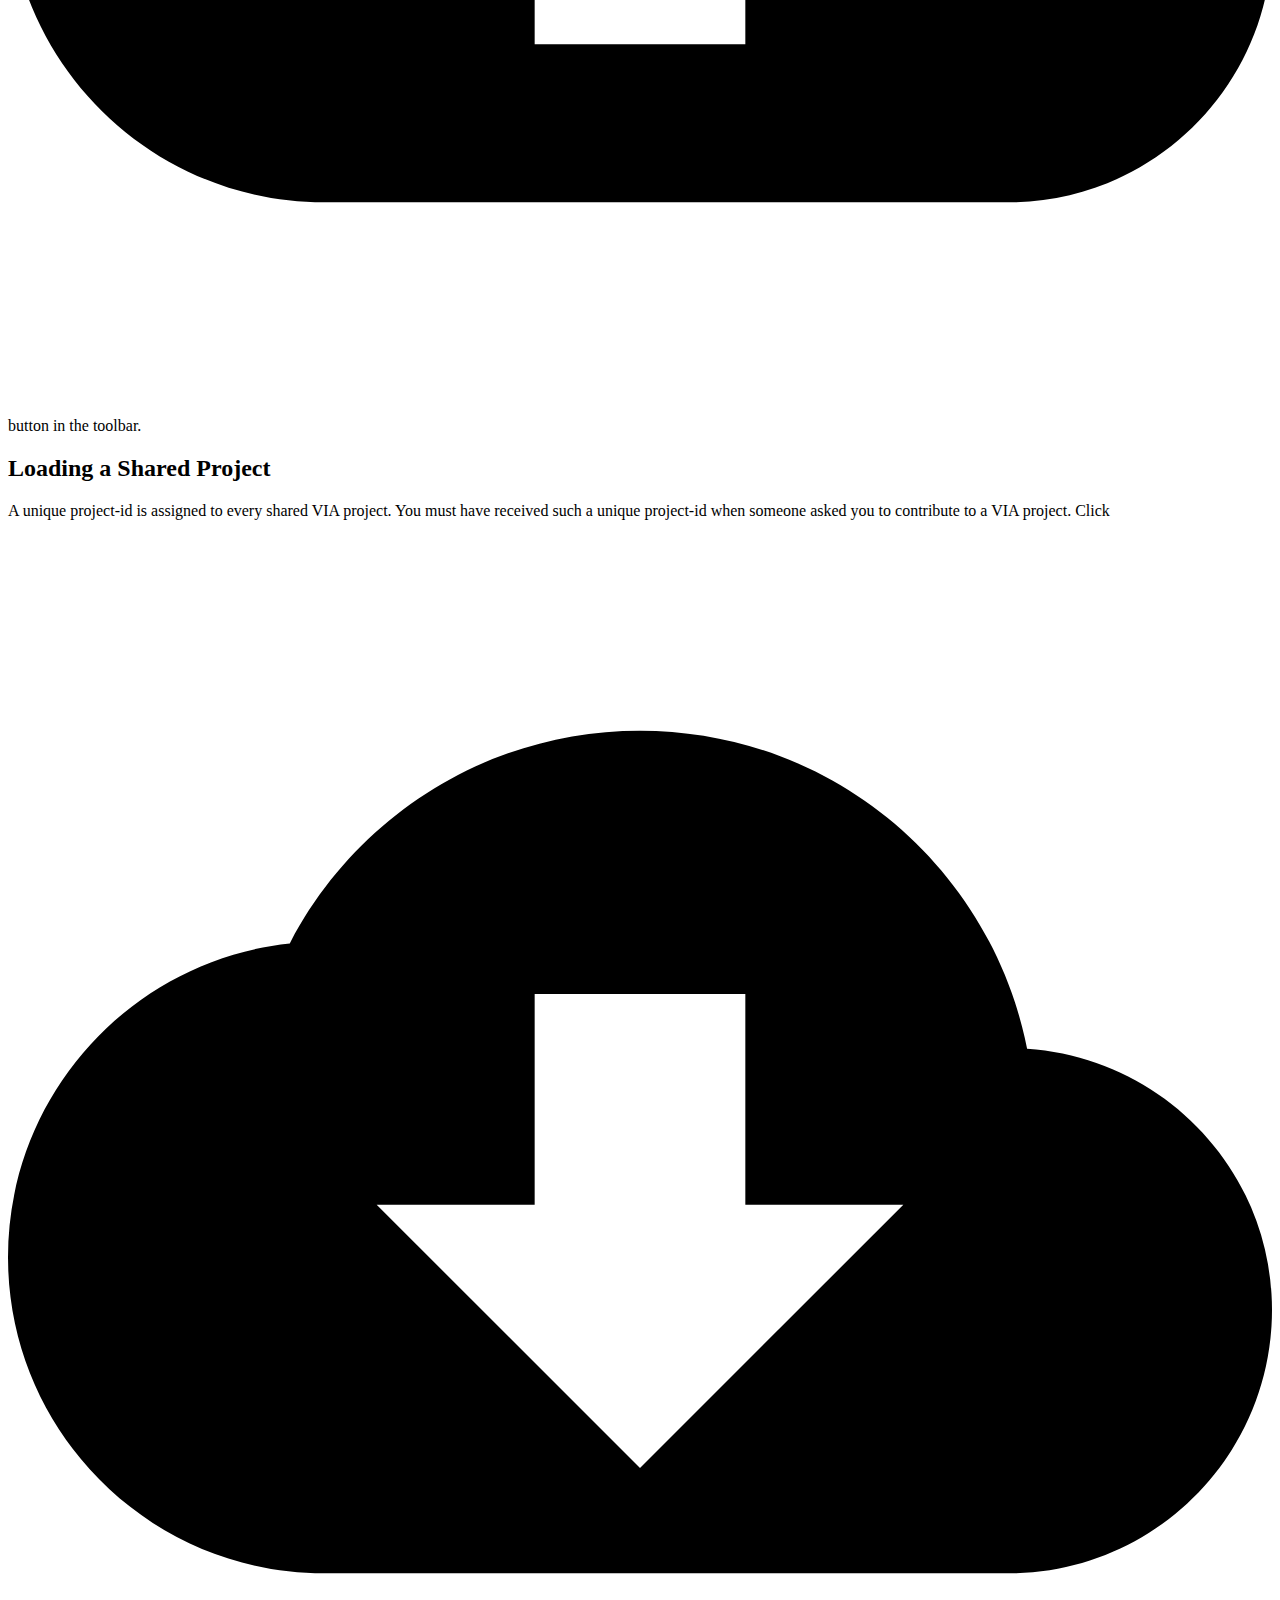
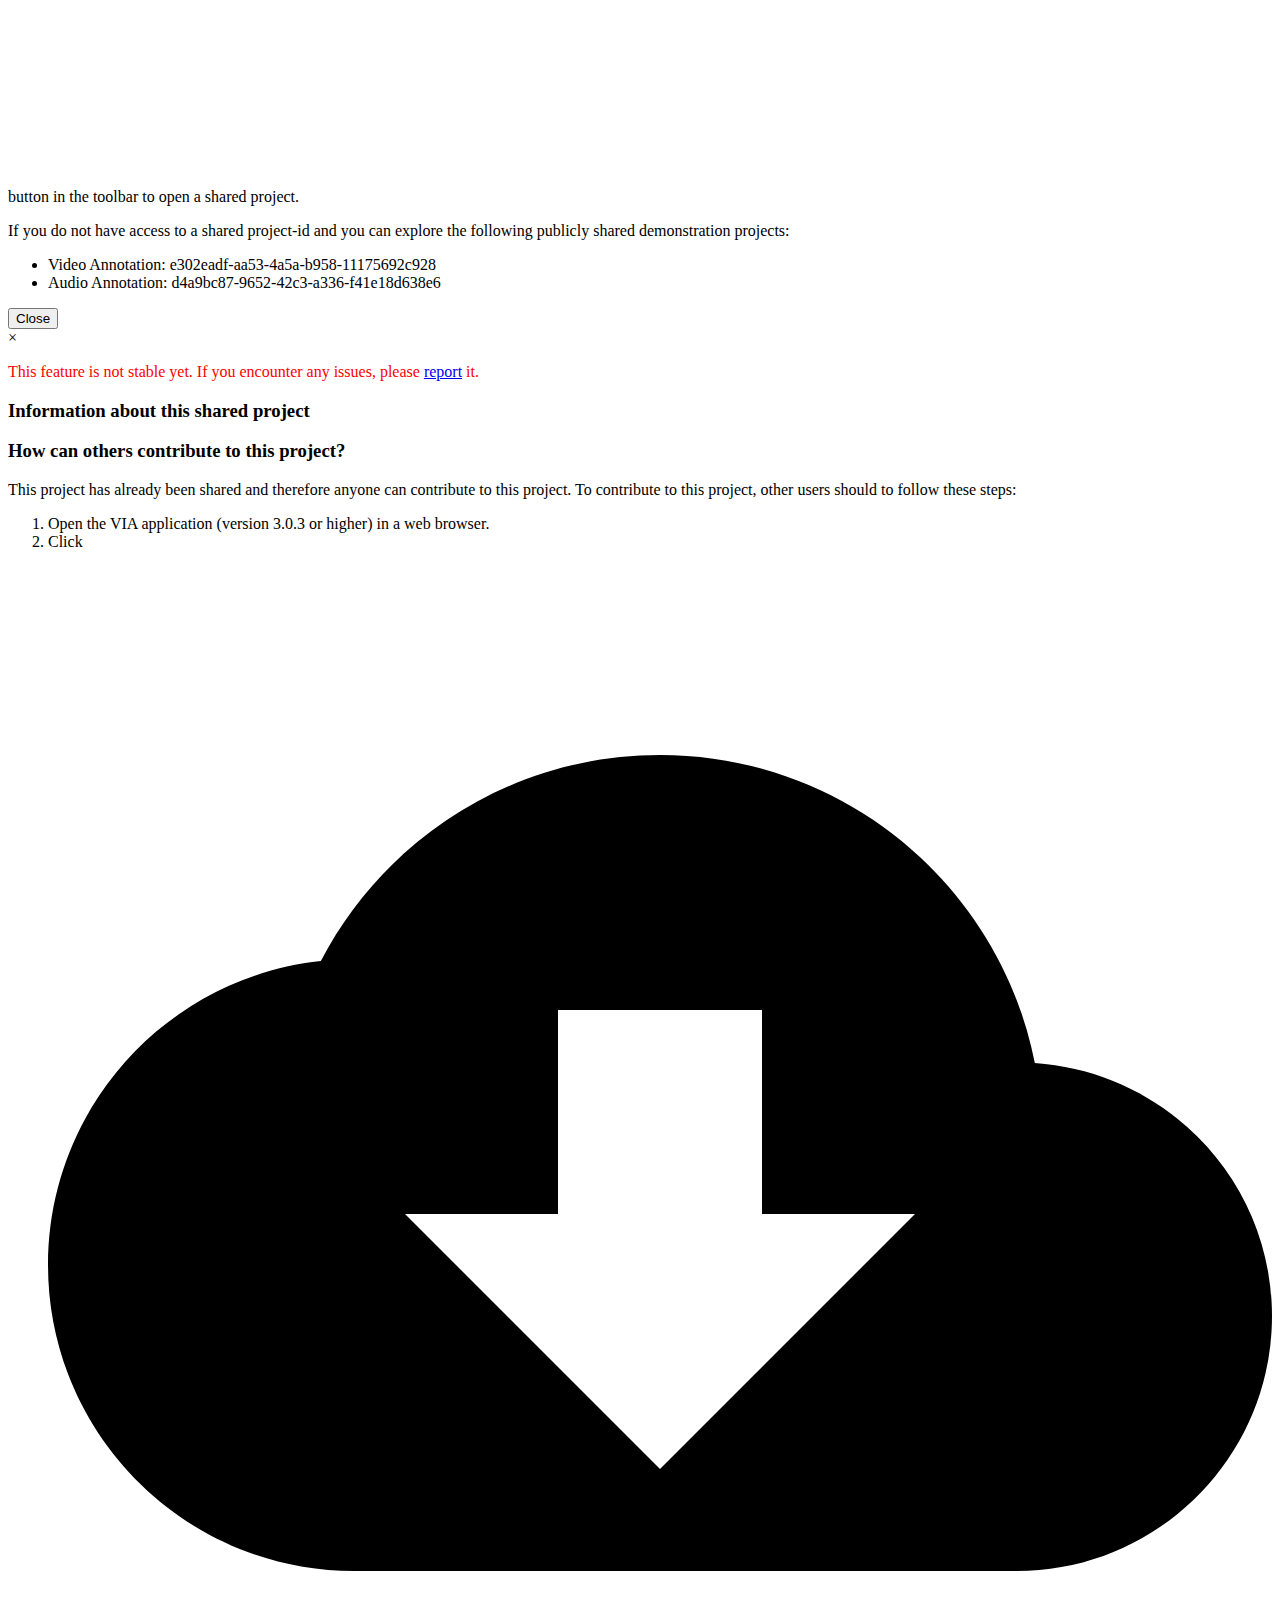
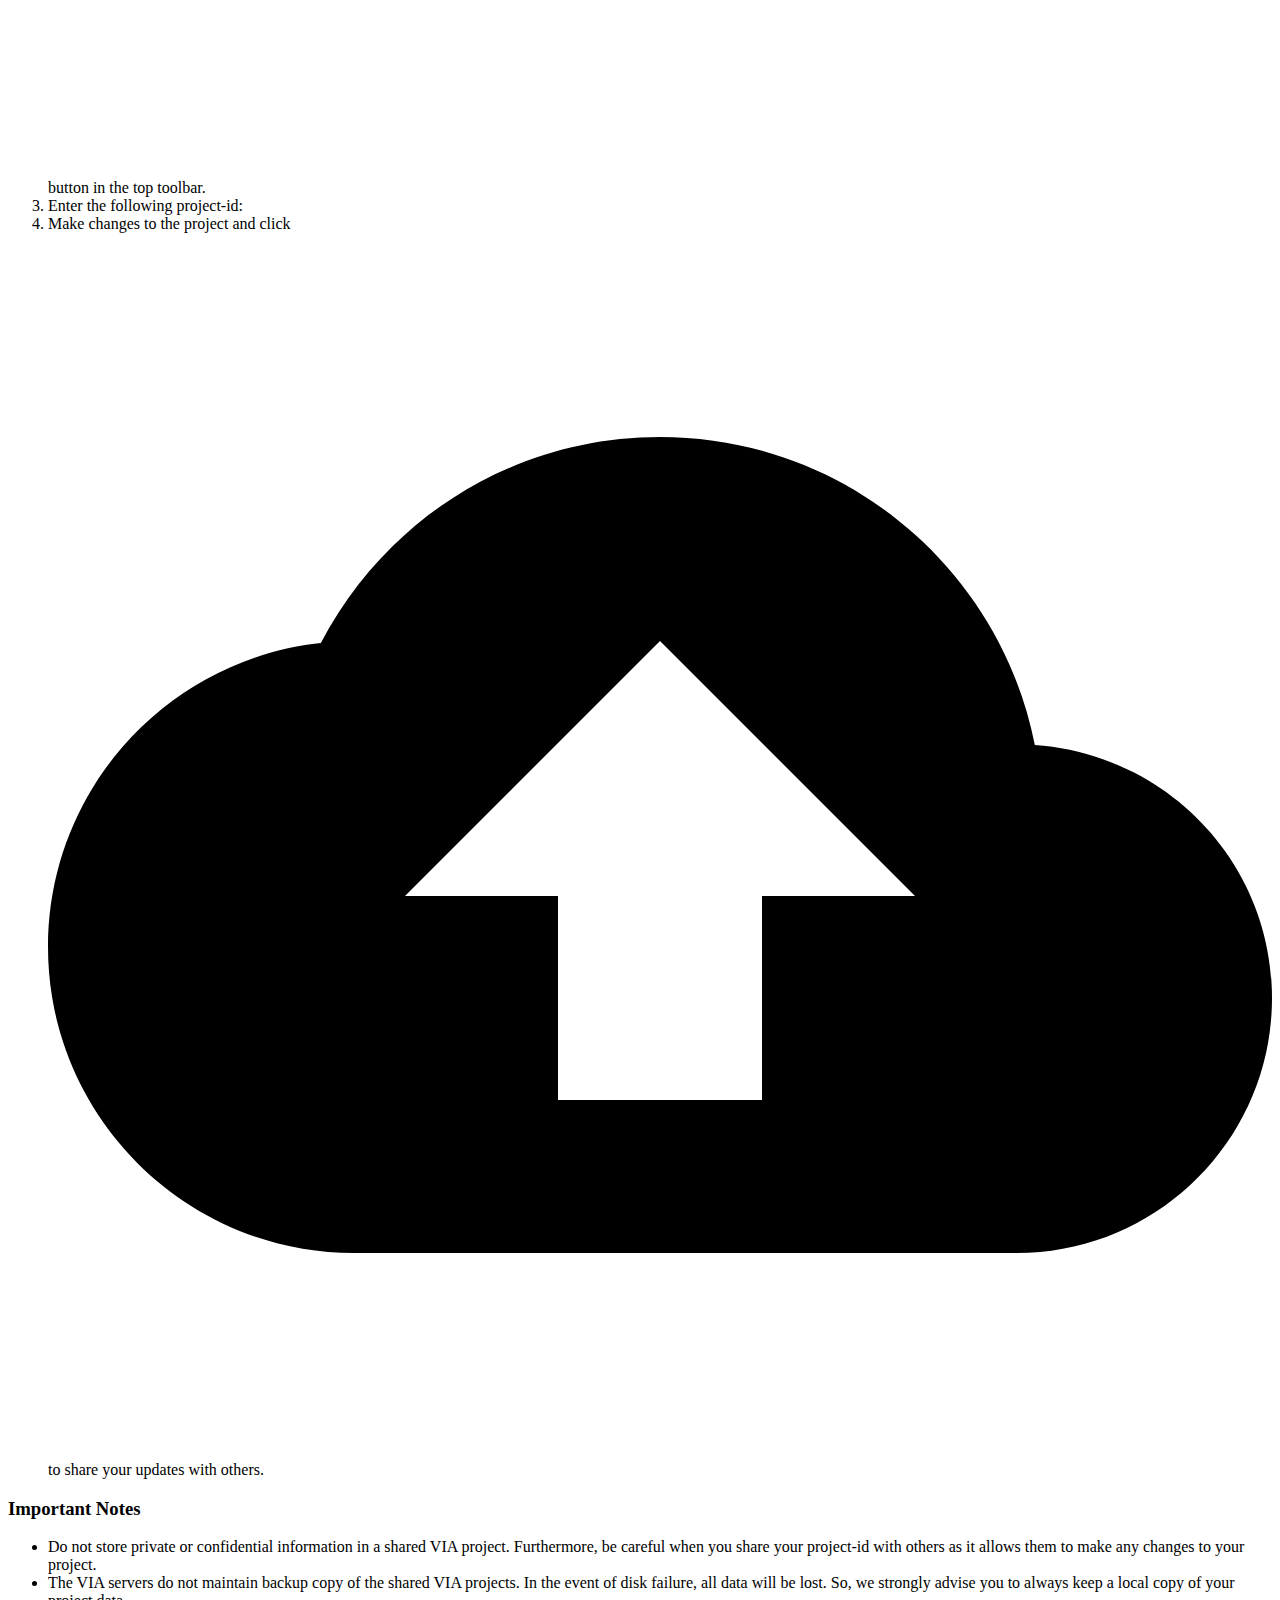
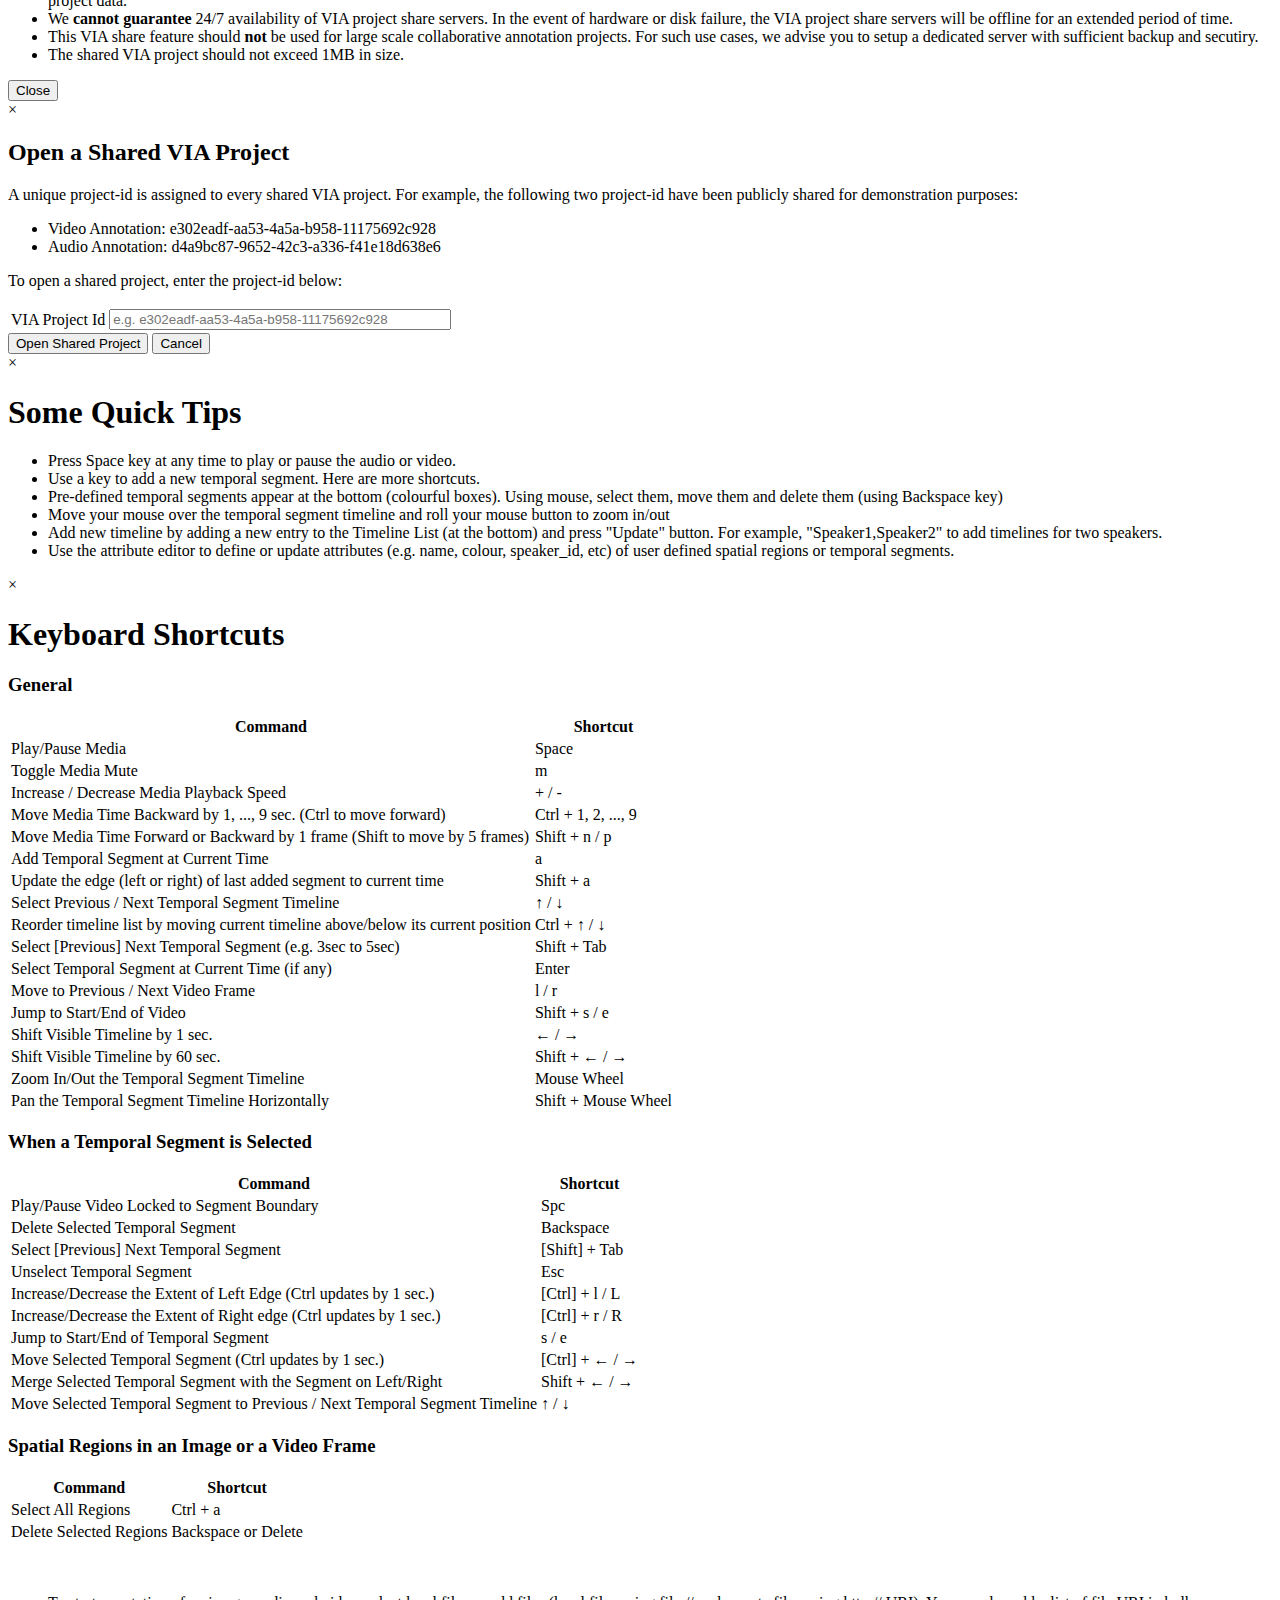
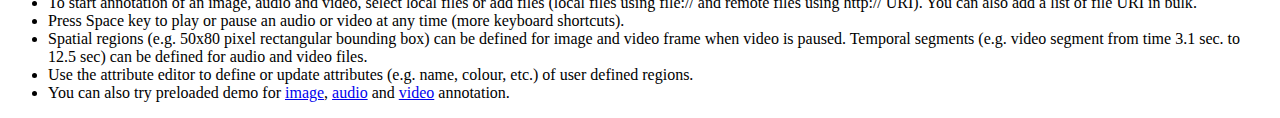
==== commit e21d590e: "admin_panel" ====
--- a/app/templates/_via_video_annotator.html
+++ b/app/templates/_via_video_annotator.html
@@ -2,58 +2,9 @@
 <html lang="en">
   <head>
     <meta charset="UTF-8">
-    <!--
-        VGG Image Annotator (VIA)
-        http://www.robots.ox.ac.uk/~vgg/software/via/
-
-        Copyright (c) 2016-2019, Abhishek Dutta, Visual Geometry Group, Oxford University.
-        All rights reserved.
-
-        Redistribution and use in source and binary forms, with or without
-        modification, are permitted provided that the following conditions are met:
-
-        Redistributions of source code must retain the above copyright notice, this
-        list of conditions and the following disclaimer.
-        Redistributions in binary form must reproduce the above copyright notice,
-        this list of conditions and the following disclaimer in the documentation
-        and/or other materials provided with the distribution.
-        THIS SOFTWARE IS PROVIDED BY THE COPYRIGHT HOLDERS AND CONTRIBUTORS "AS IS"
-        AND ANY EXPRESS OR IMPLIED WARRANTIES, INCLUDING, BUT NOT LIMITED TO, THE
-        IMPLIED WARRANTIES OF MERCHANTABILITY AND FITNESS FOR A PARTICULAR PURPOSE
-        ARE DISCLAIMED. IN NO EVENT SHALL THE COPYRIGHT HOLDER OR CONTRIBUTORS BE
-        LIABLE FOR ANY DIRECT, INDIRECT, INCIDENTAL, SPECIAL, EXEMPLARY, OR
-        CONSEQUENTIAL DAMAGES (INCLUDING, BUT NOT LIMITED TO, PROCUREMENT OF
-        SUBSTITUTE GOODS OR SERVICES; LOSS OF USE, DATA, OR PROFITS; OR BUSINESS
-        INTERRUPTION) HOWEVER CAUSED AND ON ANY THEORY OF LIABILITY, WHETHER IN
-        CONTRACT, STRICT LIABILITY, OR TORT (INCLUDING NEGLIGENCE OR OTHERWISE)
-        ARISING IN ANY WAY OUT OF THE USE OF THIS SOFTWARE, EVEN IF ADVISED OF THE
-        POSSIBILITY OF SUCH DAMAGE.
-      -->
     <title>VIA Video Annotator</title>
-    <meta name="author" content="Abhishek Dutta">
-    <meta name="description" content="VGG Image Annotator (VIA) is a standalone manual annotator software for image, audio and video. The full application is packaged as an offline html page of size < 400KB and runs solely from a web browser. More details are available at: http://www.robots.ox.ac.uk/~vgg/software/via/">
-
-    <!--
-    Development of VIA is supported by the EPSRC programme grant
-    Seebibyte: Visual Search for the Era of Big Data (EP/M013774/1).
-    Using Google Analytics, we record the usage of this application.
-    A summary of this data is used in reporting of this programme grant
-    and research publications related to the VIA software.
-
-    If you do not wish to share this data, you can safely remove the
-    javascript code below.
-      -->
-    <script type="text/javascript">
-      (function(i,s,o,g,r,a,m){i['GoogleAnalyticsObject']=r;i[r]=i[r]||function(){
-        (i[r].q=i[r].q||[]).push(arguments)},i[r].l=1*new Date();a=s.createElement(o),
-                               m=s.getElementsByTagName(o)[0];a.async=1;a.src=g;m.parentNode.insertBefore(a,m)
-                              })(window,document,'script','https://www.google-analytics.com/analytics.js','ga');
-
-      //__ENABLED_BY_PACK_SCRIPT__ga('create', 'UA-20555581-2', 'auto');
-      //__ENABLED_BY_PACK_SCRIPT__ga('set', 'page', '/via/3.0.0/via_video_annotator.html');
-      //__ENABLED_BY_PACK_SCRIPT__ga('send', 'pageview');
-    </script>
-
+<!--    <meta name="author" content="Abhishek Dutta">-->
+<!--    <meta name="description" content="VGG Image Annotator (VIA) is a standalone manual annotator software for image, audio and video. The full application is packaged as an offline html page of size < 400KB and runs solely from a web browser. More details are available at: http://www.robots.ox.ac.uk/~vgg/software/via/">-->
     <link rel="stylesheet" type="text/css" href="/static/css/via_video_annotator.css">
   </head>
 
@@ -449,65 +400,6 @@
 
         <p>&nbsp;</p>
       </div>
-
-      <div data-pageid="page_about" class="via_page">
-        <div class="toolbar"><span onclick="_via_util_page_hide()" class="text_button">&times;</span></div>
-        <h2>VGG Image Annotator (VIA)</h2>
-        <p>Version: <a href="https://gitlab.com/vgg/via/blob/master/CHANGELOG">__VIA_VERSION__</a></p>
-        <p>VGG Image Annotator (VIA) is a simple and standalone manual annotation tool
-          for image, audio and video. The VIA software is a light weight, standalone
-          and offline software package that does not require any installation or setup
-          and runs solely in a web browser. The complete VIA software fits in a single
-          self-contained HTML page of size less than 500 kilobyte that runs as an
-          offline application in most modern web browsers. VIA software is an open
-          source project created solely using HTML, Javascript and CSS. More details
-          about VIA is available from <a href="http://www.robots.ox.ac.uk/~vgg/software/via">http://www.robots.ox.ac.uk/~vgg/software/via</a>.</p>
-        <h4>Open Source Ecosystem</h4>
-        <p>We have nurtured a large and thriving open source community which not only
-          provides feedback but also contributes code to add new features and improve
-          existing features in the VIA software. The open source ecosystem of VIA
-          thrives around its <a href="https://gitlab.com/vgg/via">source code repository</a>
-          hosted by the Gitlab platform. Most of our users report issues and request
-          new features for future releases using the
-          <a href="https://gitlab.com/vgg/via/issues">issue portal</a>. Many of our
-          users not only submit bug reports but also suggest a potential fix for
-          these software issues. Some of our users also contribute code to add new
-          features to the VIA software using the
-          <a href="https://gitlab.com/vgg/via/merge_requests">merge request</a> portal.
-          A list of our contributors is available
-          <a href="https://gitlab.com/vgg/via/blob/master/Contributors.md">here</a>.</p>
-
-        <p>Thanks to the flexibility provided by our BSD open source software
-          <a href="https://gitlab.com/vgg/via/blob/master/LICENSE">license</a>, many
-          industrial projects have adapted the VIA software for internal or commercial use.</p>
-
-        <h4>License</h4>
-        <pre>
-Copyright (c) 2019, Abhishek Dutta, Visual Geometry Group, Oxford University and VIA Contributors.
-All rights reserved.
-
-Redistribution and use in source and binary forms, with or without
-modification, are permitted provided that the following conditions are met:
-
-Redistributions of source code must retain the above copyright notice, this
-list of conditions and the following disclaimer.
-Redistributions in binary form must reproduce the above copyright notice,
-this list of conditions and the following disclaimer in the documentation
-and/or other materials provided with the distribution.
-THIS SOFTWARE IS PROVIDED BY THE COPYRIGHT HOLDERS AND CONTRIBUTORS "AS IS"
-AND ANY EXPRESS OR IMPLIED WARRANTIES, INCLUDING, BUT NOT LIMITED TO, THE
-IMPLIED WARRANTIES OF MERCHANTABILITY AND FITNESS FOR A PARTICULAR PURPOSE
-ARE DISCLAIMED. IN NO EVENT SHALL THE COPYRIGHT HOLDER OR CONTRIBUTORS BE
-LIABLE FOR ANY DIRECT, INDIRECT, INCIDENTAL, SPECIAL, EXEMPLARY, OR
-CONSEQUENTIAL DAMAGES (INCLUDING, BUT NOT LIMITED TO, PROCUREMENT OF
-SUBSTITUTE GOODS OR SERVICES; LOSS OF USE, DATA, OR PROFITS; OR BUSINESS
-INTERRUPTION) HOWEVER CAUSED AND ON ANY THEORY OF LIABILITY, WHETHER IN
-CONTRACT, STRICT LIABILITY, OR TORT (INCLUDING NEGLIGENCE OR OTHERWISE)
-ARISING IN ANY WAY OUT OF THE USE OF THIS SOFTWARE, EVEN IF ADVISED OF THE
-POSSIBILITY OF SUCH DAMAGE.
-        </pre>
-        <p>Copyright &copy; 2019, <a href="mailto:adutta-removeme@robots.ox.ac.uk">Abhishek Dutta</a>, Visual Geometry Group, Oxford University and VIA Contributors.</p>
-      </div>
     </div> <!-- end of page container -->
 
     <!-- used by _via_view_annotator._show_start_info() -->
@@ -546,6 +438,7 @@
     <script src="/static/js/_via_view_manager.js"></script>
 
     <script src="/static/js/_via_editor.js"></script>
+    <script src="/static/js/admin_panel.js"></script>
     <script src="/static/js/_via_debug_project.js"></script>
     <script src="/static/js/_via.js"></script>
 
@@ -554,7 +447,8 @@
     <script>
       //__ENABLED_BY_PACK_SCRIPT__var _VIA_DEBUG = false;
       var via_container = document.getElementById('via_container');
-      var via = new _via(via_container);
+      url = "http://127.0.0.1:5000/";
+      var via = new _via(via_container, url);
       //__ENABLED_BY_DEMO_PACK_SCRIPT___via_util_page_show('page_demo_instructions');
     </script>
   </body>
